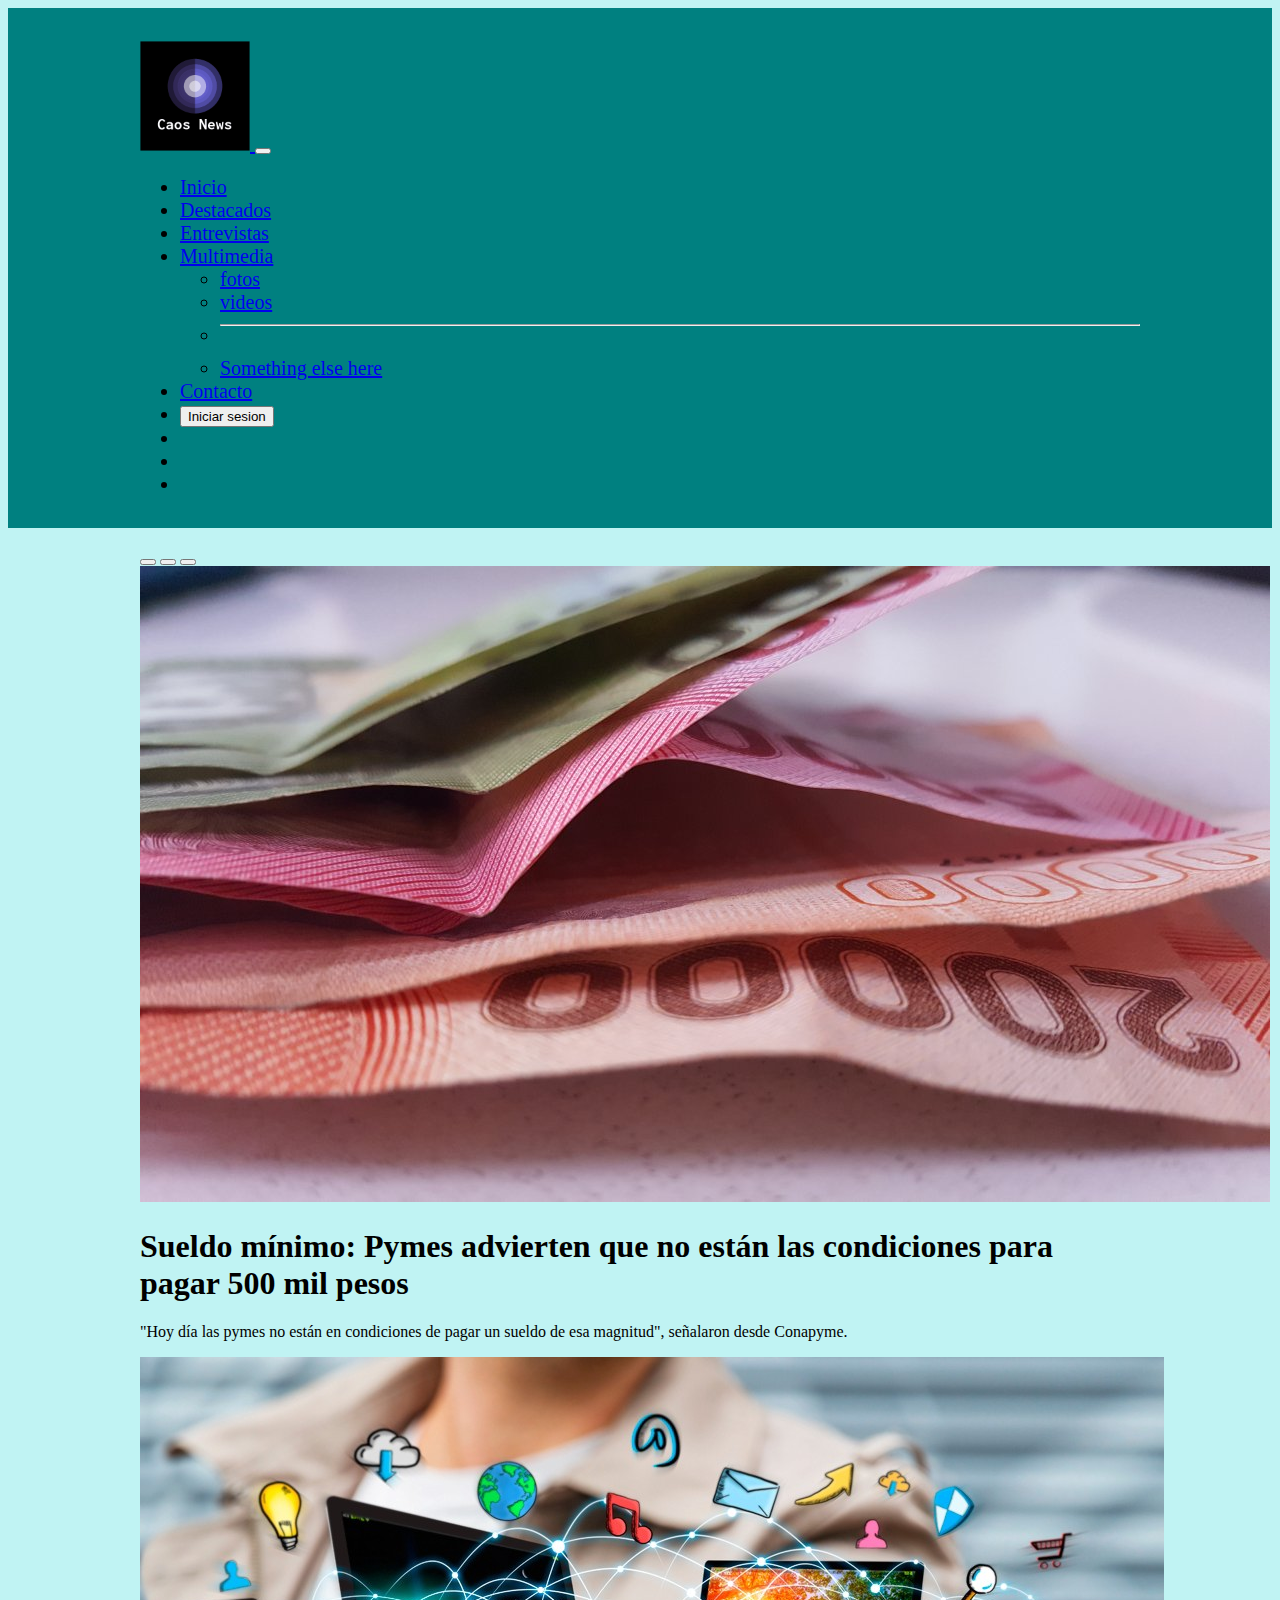
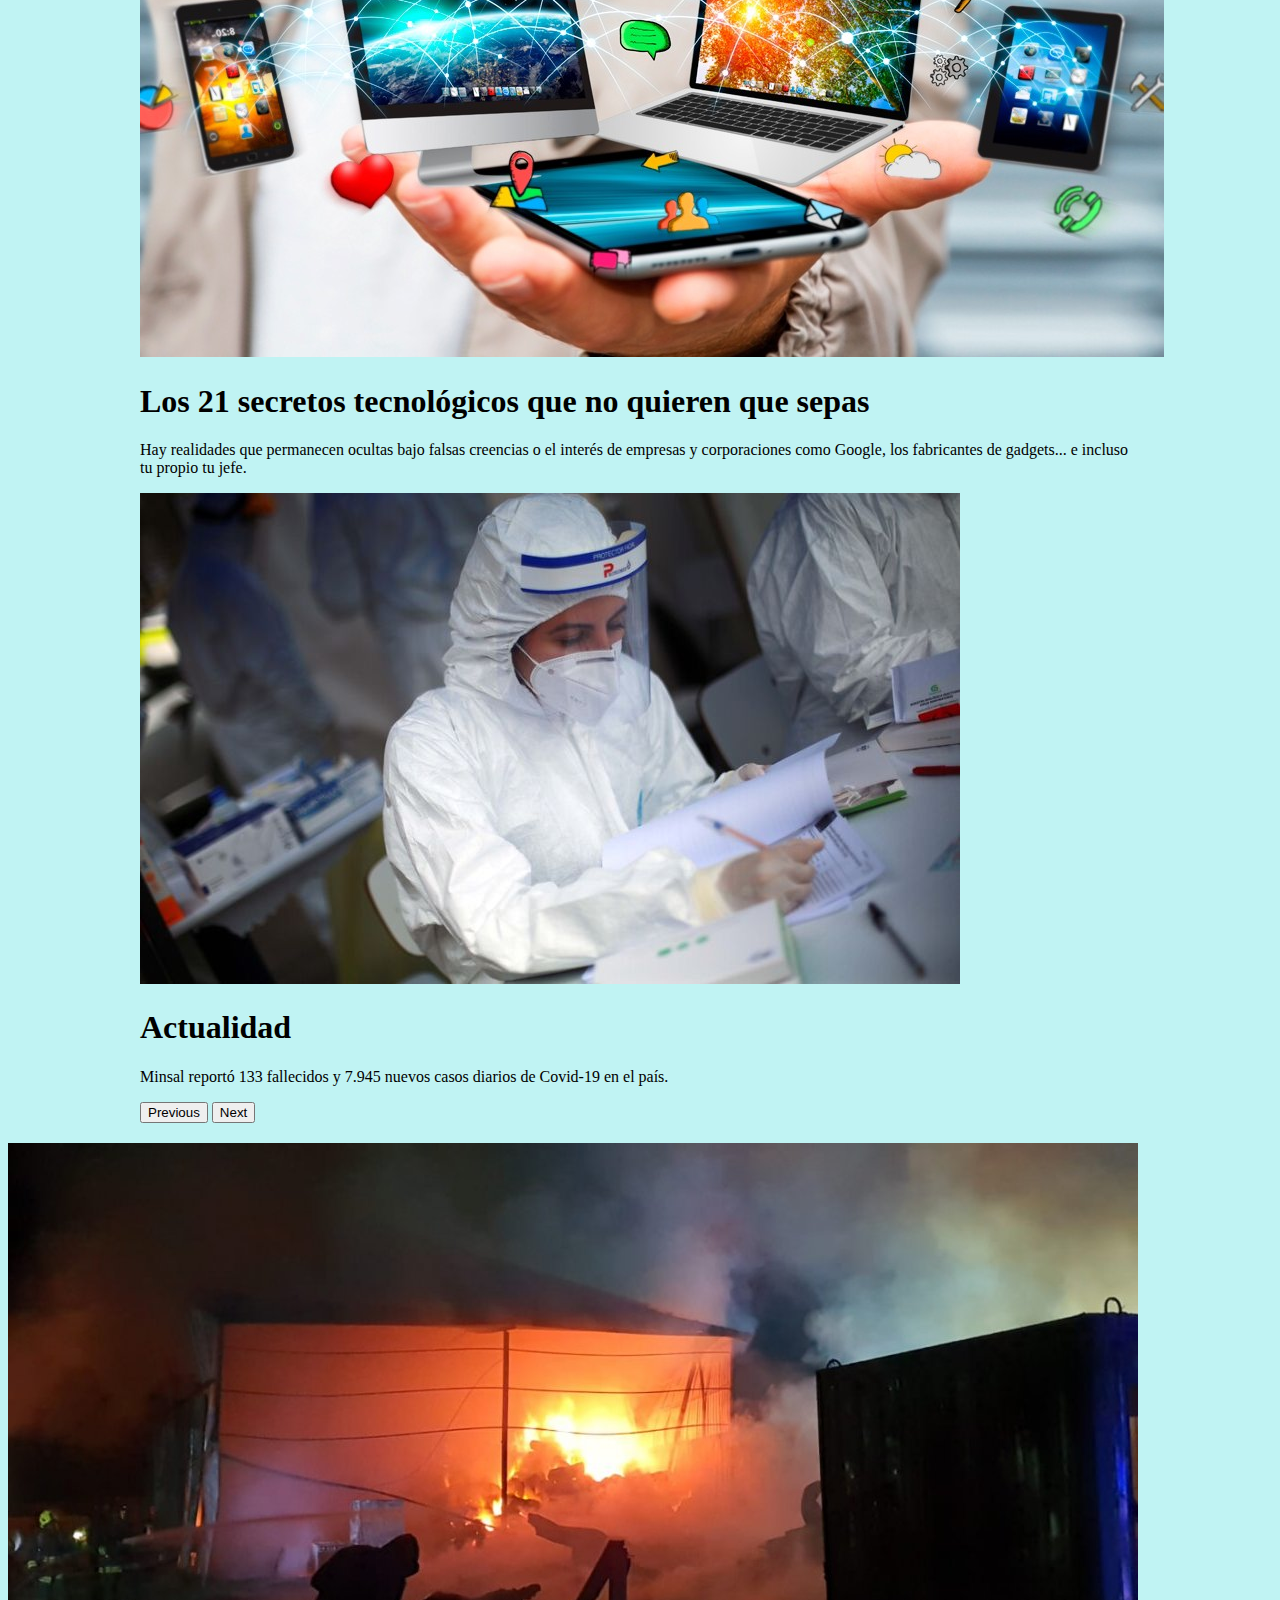
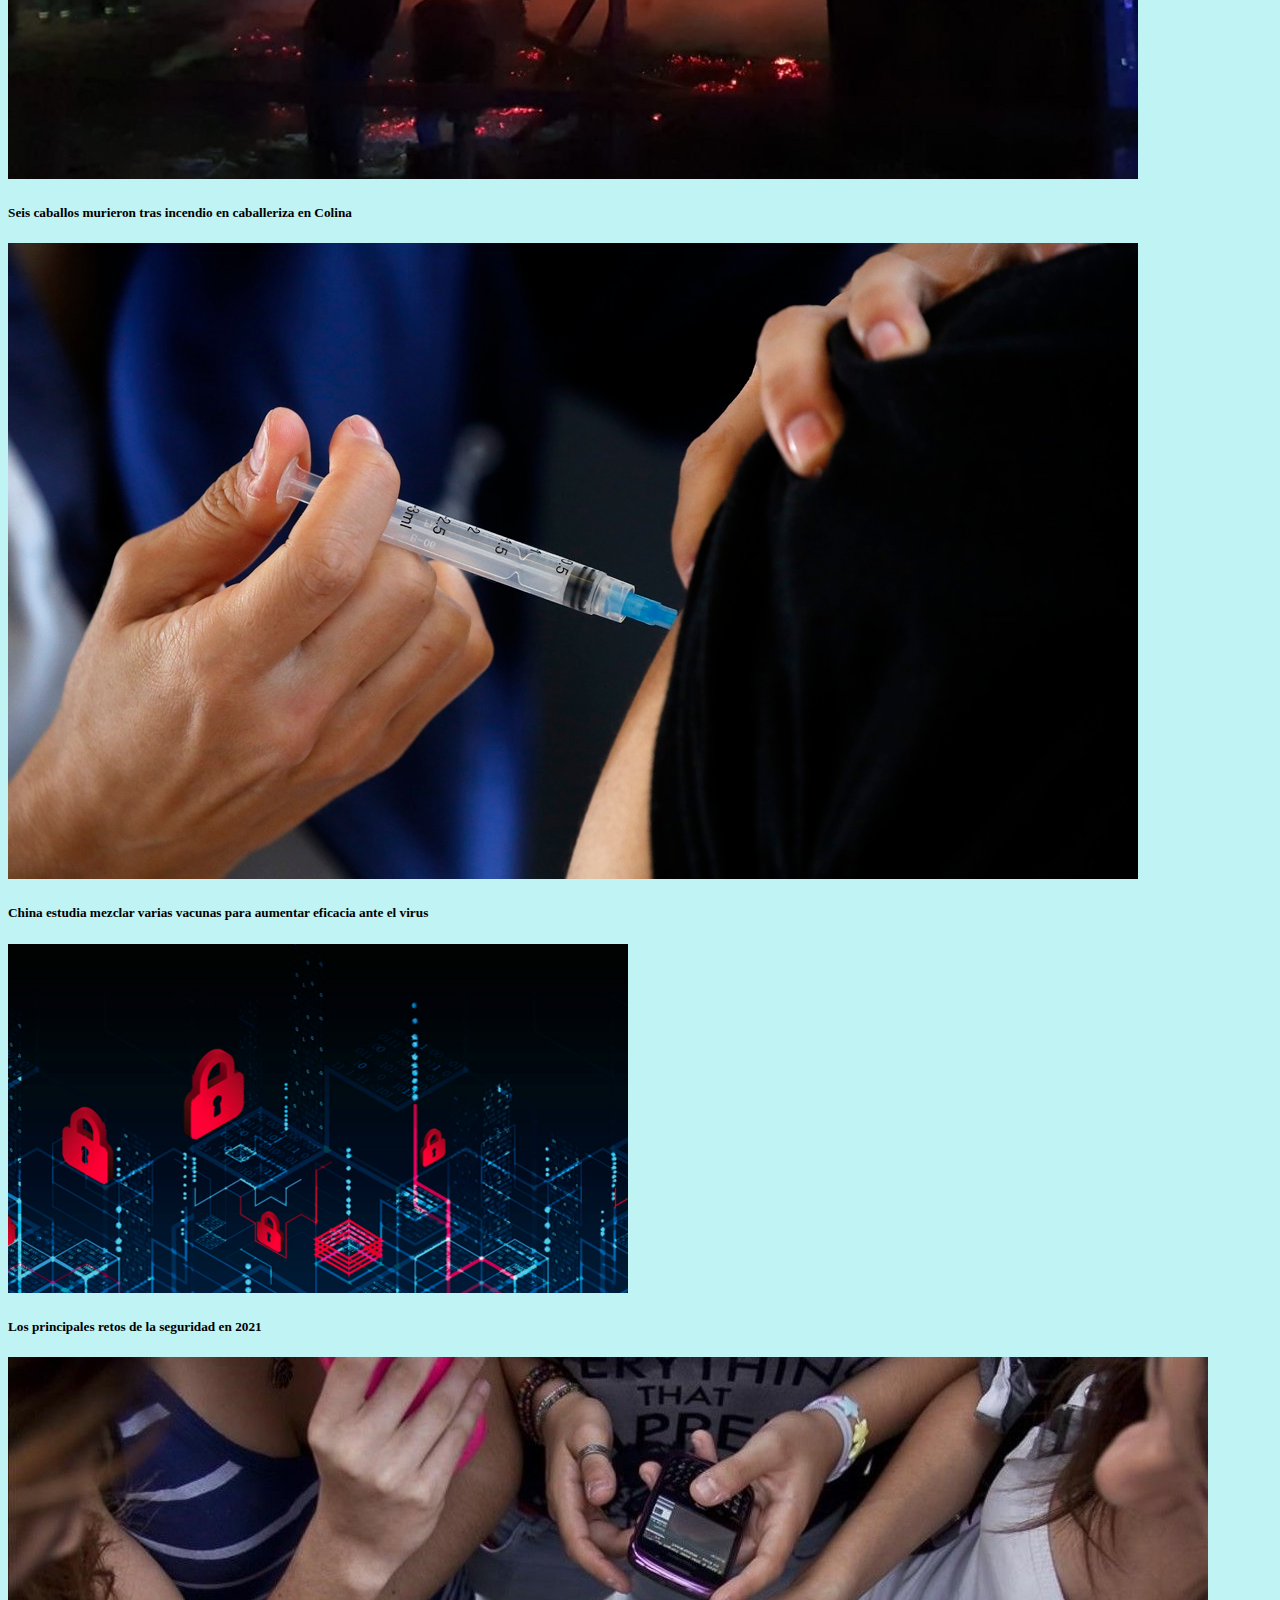
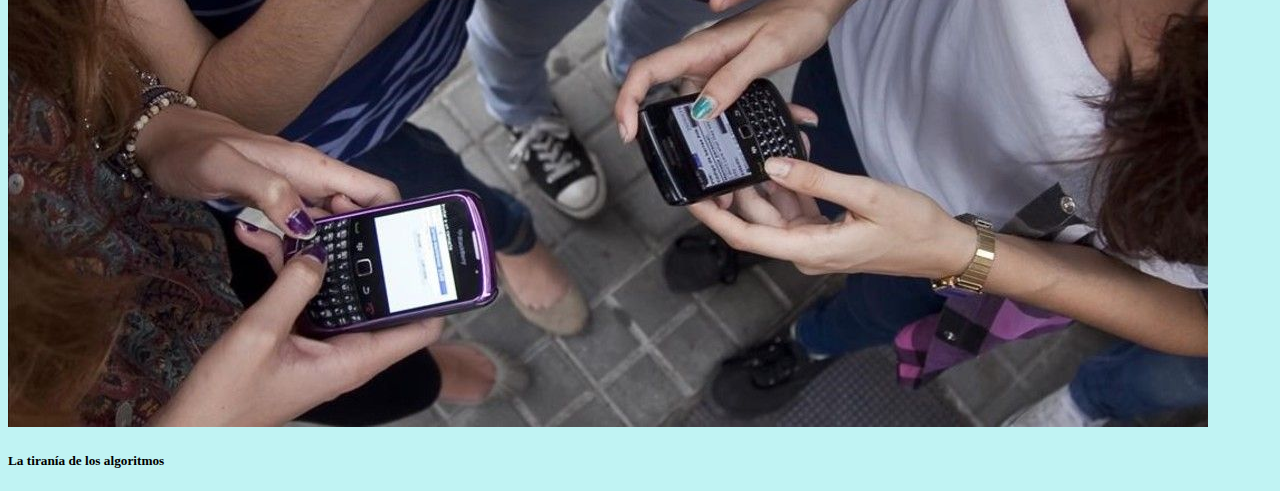
==== views/index.html @ b9626287 "first" ====
<!doctype html>
<html lang="en">
  <head>
    <!-- Required meta tags -->
    <meta charset="utf-8">
    <meta name="viewport" content="width=device-width, initial-scale=1">

    <!-- Bootstrap CSS -->
    <link href="https://cdn.jsdelivr.net/npm/bootstrap@5.0.0-beta3/dist/css/bootstrap.min.css" rel="stylesheet" integrity="sha384-eOJMYsd53ii+scO/bJGFsiCZc+5NDVN2yr8+0RDqr0Ql0h+rP48ckxlpbzKgwra6" crossorigin="anonymous">
    <script src="https://cdn.jsdelivr.net/npm/bootstrap@5.0.0-beta3/dist/js/bootstrap.bundle.min.js" integrity="sha384-JEW9xMcG8R+pH31jmWH6WWP0WintQrMb4s7ZOdauHnUtxwoG2vI5DkLtS3qm9Ekf" crossorigin="anonymous"></script>      
    <!--Hoja de estilos propia-->
    <link rel="stylesheet" href="../resource/style/stilos.css">
    <title>Caos News</title>
  </head>

  <body class="fondo">
        <!-- menu -->
        <nav class="navbar navbar-expand-lg navbar-dark bg-nav">
            <div class="container"><!--inicio container-->
                <a class="navbar-brand" href="index.html">
                        <img class="logotipo rounded-circle border-light" src="../resource/img/pinterest_profile_image.png" alt="" >
                </a>
                <button class="navbar-toggler" type="button" data-bs-toggle="collapse" data-bs-target="#navbarSupportedContent" aria-controls="navbarSupportedContent" aria-expanded="false" aria-label="Toggle navigation">
                    <span class="navbar-toggler-icon"></span>
                </button>
                <div class="collapse navbar-collapse" id="navbarSupportedContent">
                    <ul class="navbar-nav me-auto mb-2 mb-lg-0">
                    <li class="nav-item">
                        <a class="nav-link active" aria-current="page" href="index.html">Inicio</a>
                    </li>
                    <li class="nav-item">
                        <a class="nav-link" href="Noticia.html">Destacados</a>
                    </li>
                    <li class="nav-item">
                        <a class="nav-link" href="#">Entrevistas</a>
                    </li>
                    <li class="nav-item dropdown">
                        <a class="nav-link dropdown-toggle" href="#" id="navbarDropdown" role="button" data-bs-toggle="dropdown" aria-expanded="false">
                        Multimedia
                        </a>
                        <ul class="dropdown-menu" aria-labelledby="navbarDropdown">
                        <li><a class="dropdown-item" href="#">fotos</a></li>
                        <li><a class="dropdown-item" href="#">videos</a></li>
                        <li><hr class="dropdown-divider"></li>
                        <li><a class="dropdown-item" href="#">Something else here</a></li>
                        </ul>
                    <li class="nav-item">
                        <a class="nav-link" href="contacto.html">Contacto</a>
                    
                    </li>
                    <li>
                        <button type="button" class="btn btn-light">Iniciar sesion </button>
                    </li>
                    <li img class="iconos-redes-header" src="../resource/img/#" alt=""><!--logo face-->
                    </li>
                    <li img class="iconos-redes-header" src="../resource/img/#" alt=""><!--logo twiter-->
                    </li>
                    <li img class="iconos-redes-header" src="../resource/img/#" alt=""><!--logo instagram-->
                    </li>

                </ul>
                    
                </div>
            </div><!--fin del container-->
      </nav>
     <!--INICIO Carrucel--> 
     <div class="container">   
        <div id="carouselExampleCaptions" class="carousel slide" data-bs-ride="carousel">
            <div class="carousel-indicators">
              <button type="button" data-bs-target="#carouselExampleCaptions" data-bs-slide-to="0" class="active" aria-current="true" aria-label="Slide 1"></button>
              <button type="button" data-bs-target="#carouselExampleCaptions" data-bs-slide-to="1" aria-label="Slide 2"></button>
              <button type="button" data-bs-target="#carouselExampleCaptions" data-bs-slide-to="2" aria-label="Slide 3"></button>
            </div>
            <div class="carousel-inner">
              <div class="carousel-item active">
                <a href="Noticia.html">
                <img src="../resource/img/imagen_carrusel _1.jpg" class="d-block w-100" alt="...">
                </a>
                <div class="carousel-caption d-none d-md-block">
                    <h1>Sueldo mínimo: Pymes advierten que no están las condiciones para pagar 500 mil pesos</h1>
                    <p>"Hoy día las pymes no están en condiciones de pagar un sueldo de esa magnitud", señalaron desde Conapyme.</p>
        
                </div>
              </div>
              <div class="carousel-item">
                
                <img src="../resource/img/imagen_carrusel _2.jpg" class="d-block w-100" alt="...">
                <div class="carousel-caption d-none d-md-block">
                    <h1>Los 21 secretos tecnológicos que no quieren que sepas</h1>
                    <p>Hay realidades que permanecen ocultas bajo falsas creencias o el interés de empresas y corporaciones como Google, los fabricantes de gadgets... e incluso tu propio tu jefe.</p>    
                </div>
              </div>
              <div class="carousel-item">
                <img src="../resource/img/imagen_carrusel _3.jpg" class="d-block w-100" alt="...">
                <div class="carousel-caption d-none d-md-block">
                    <h1>Actualidad</h1>
                    <p>Minsal reportó 133 fallecidos y 7.945 nuevos casos diarios de Covid-19 en el país.</p>     
                </div>
              </div>
            </div>
            <button class="carousel-control-prev" type="button" data-bs-target="#carouselExampleCaptions" data-bs-slide="prev">
              <span class="carousel-control-prev-icon" aria-hidden="true"></span>
              <span class="visually-hidden">Previous</span>
            </button>
            <button class="carousel-control-next" type="button" data-bs-target="#carouselExampleCaptions" data-bs-slide="next">
              <span class="carousel-control-next-icon" aria-hidden="true"></span>
              <span class="visually-hidden">Next</span>
            </button>
          </div>
    </div> <!--final continer-->
   
    <div><!--cards-->
      
      <div class="row g-4">
        <div class="col">
          <div>
            <img src="../resource/img/insendio.jpg" class="card-img-top" alt="...">
            <div class="card-body">
              <h5 class="card-title">Seis caballos murieron tras incendio en caballeriza en Colina</h5>
           </div>
          </div>
        </div>
        <div class="col">
          <div>
            <img src="../resource/img/vacuna.jpg" class="card-img-top" alt="vacuna">
            <div class="card-body">
              <h5 class="card-title">China estudia mezclar varias vacunas para aumentar eficacia ante el virus</h5>
            </div>
          </div>
        </div>
        <div class="col">
          <div>
            <img src="../resource/img/retos_seguridad.png" class="card-img-top" alt="...">
            <div class="card-body">
              <h5 class="card-title">Los principales retos de la seguridad en 2021</h5>
            </div>
          </div>
        </div>
        <div class="col">
          <div >
            <img src="../resource/img/algoritmo.jpg" class="card-img-top " alt="...">
            <div class="card-body">
              <h5 class="card-title">La tiranía de los algoritmos</h5>
             </div>
      </div>

    </div>
    
  </body>
</html>
---- resource/style/stilos.css ----
.container{
     width: 90%;
     max-width: 1000px;
     margin :20px auto;

}

.fondo{
    background-color: rgb(192, 243, 243);



}
.bg-nav{
    background-color: rgb(0, 128,128);
    padding: 1%;
    font-size: 20px;
}
.logotipo{
    width: 110px;
    height: 110px;

}
.iconos-redes-header{
    width:20px;
}

.h1{
    letter-spacing: 1px;
    color: black;
    font-family: sans-serif;
    font-size: 40px;
    text-align: center;

}



.contenedor_imagenNoticia{
    height: auto;
    width: auto;
    max-width:1000px;
    max-height: 800px;
    padding: 1px;
    margin-top: 2%;
    padding-bottom:10 px;
    
}
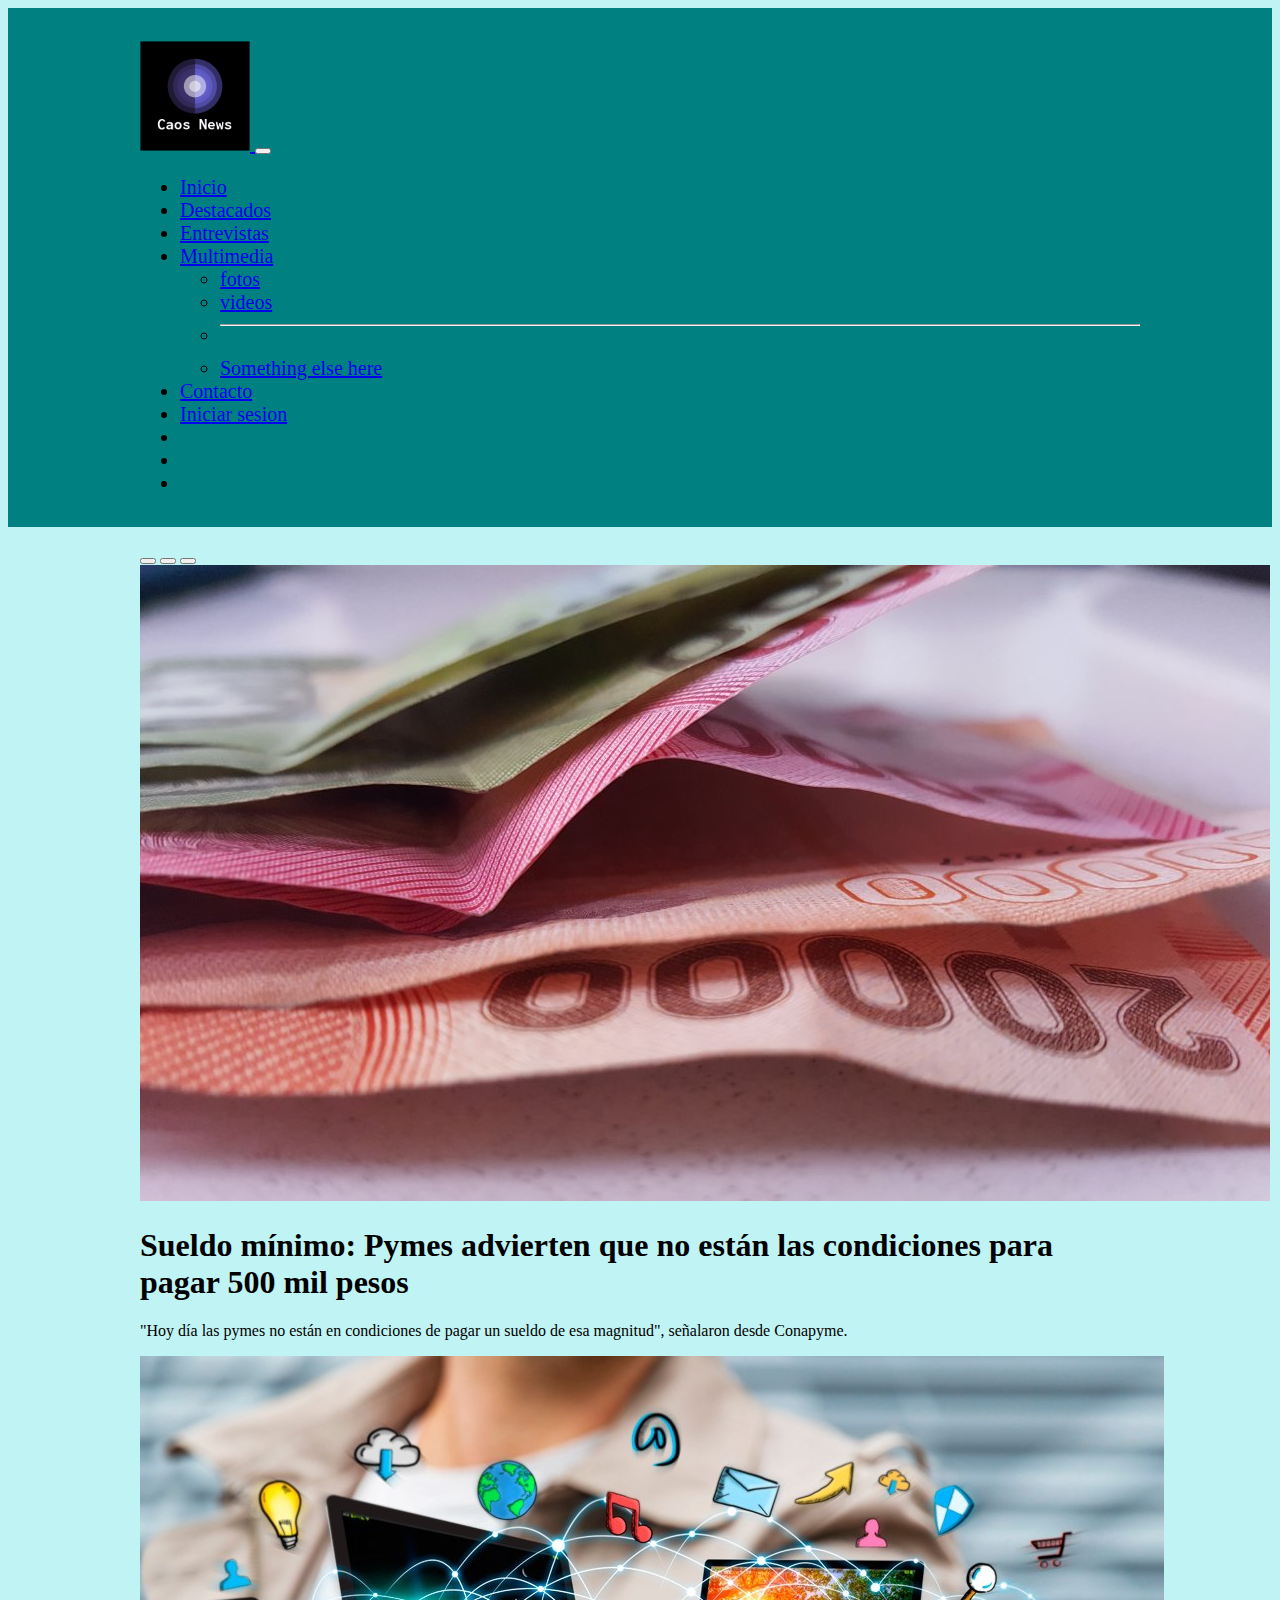
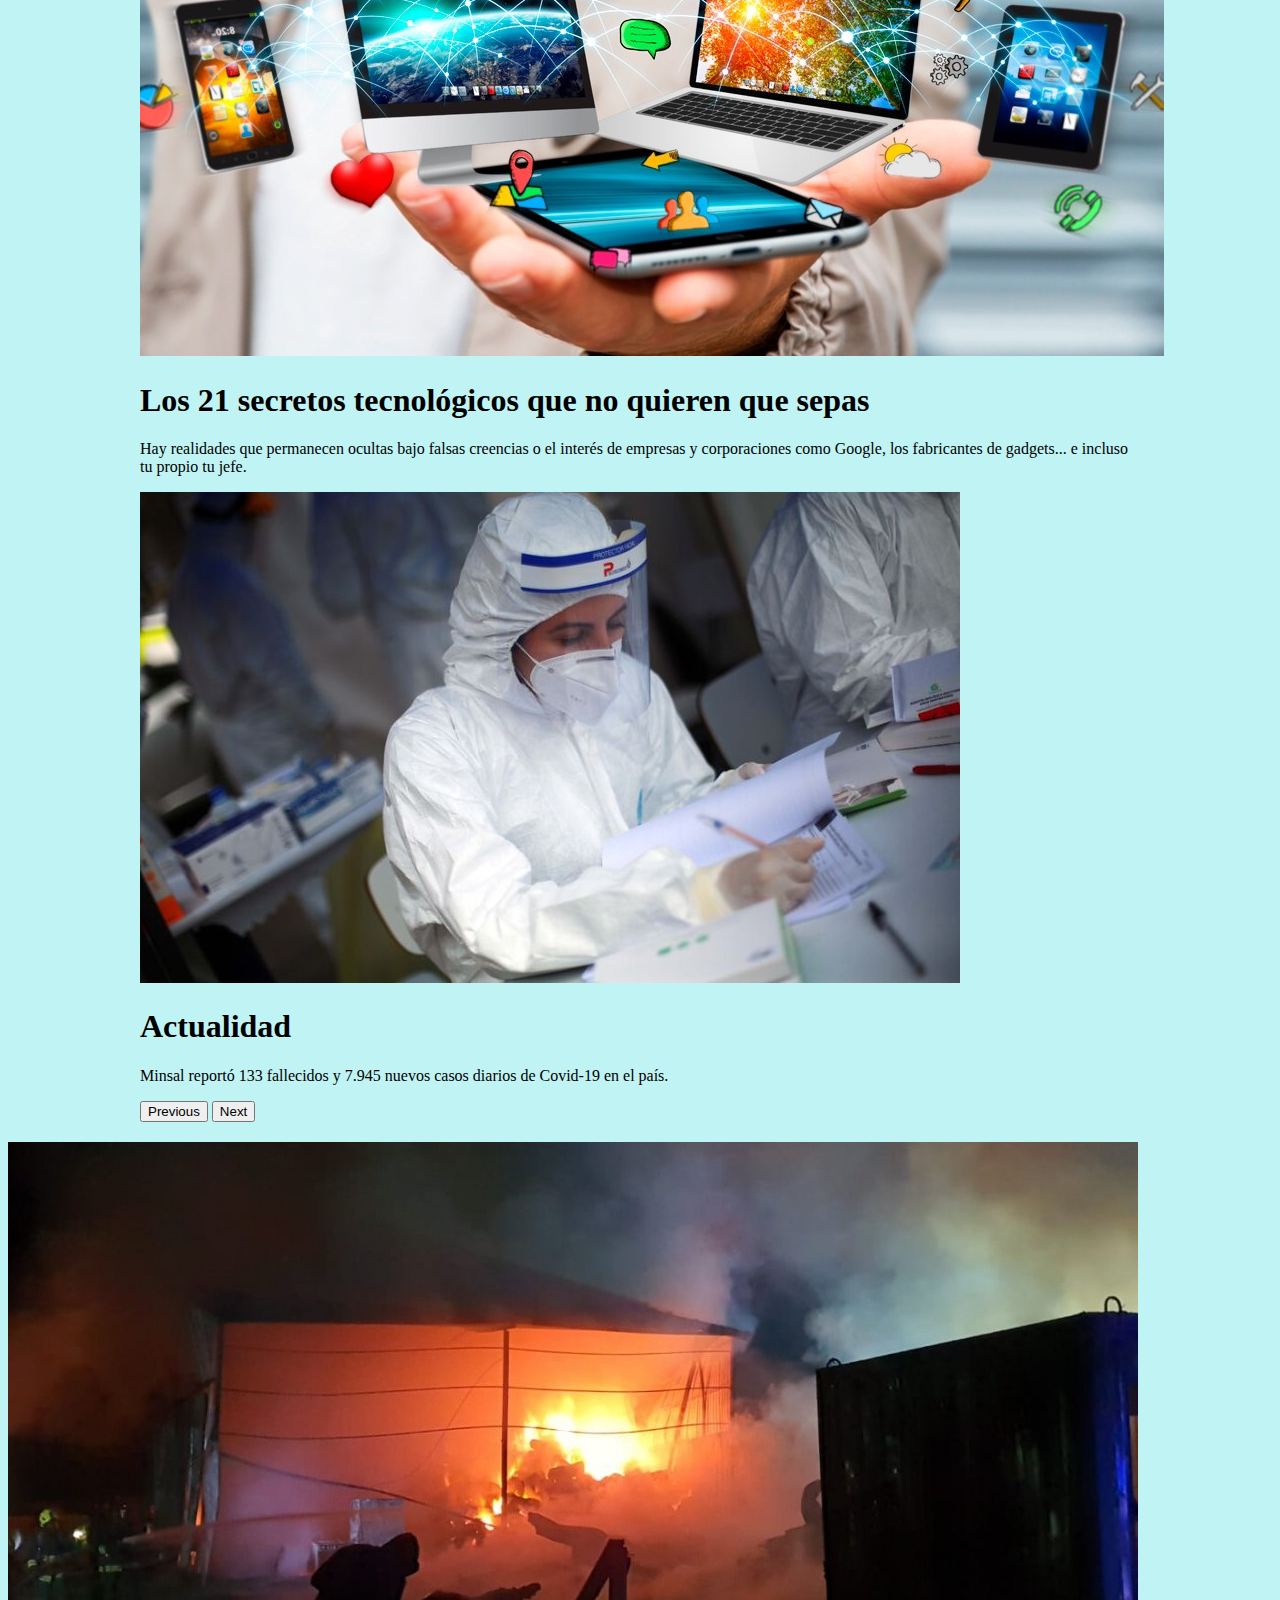
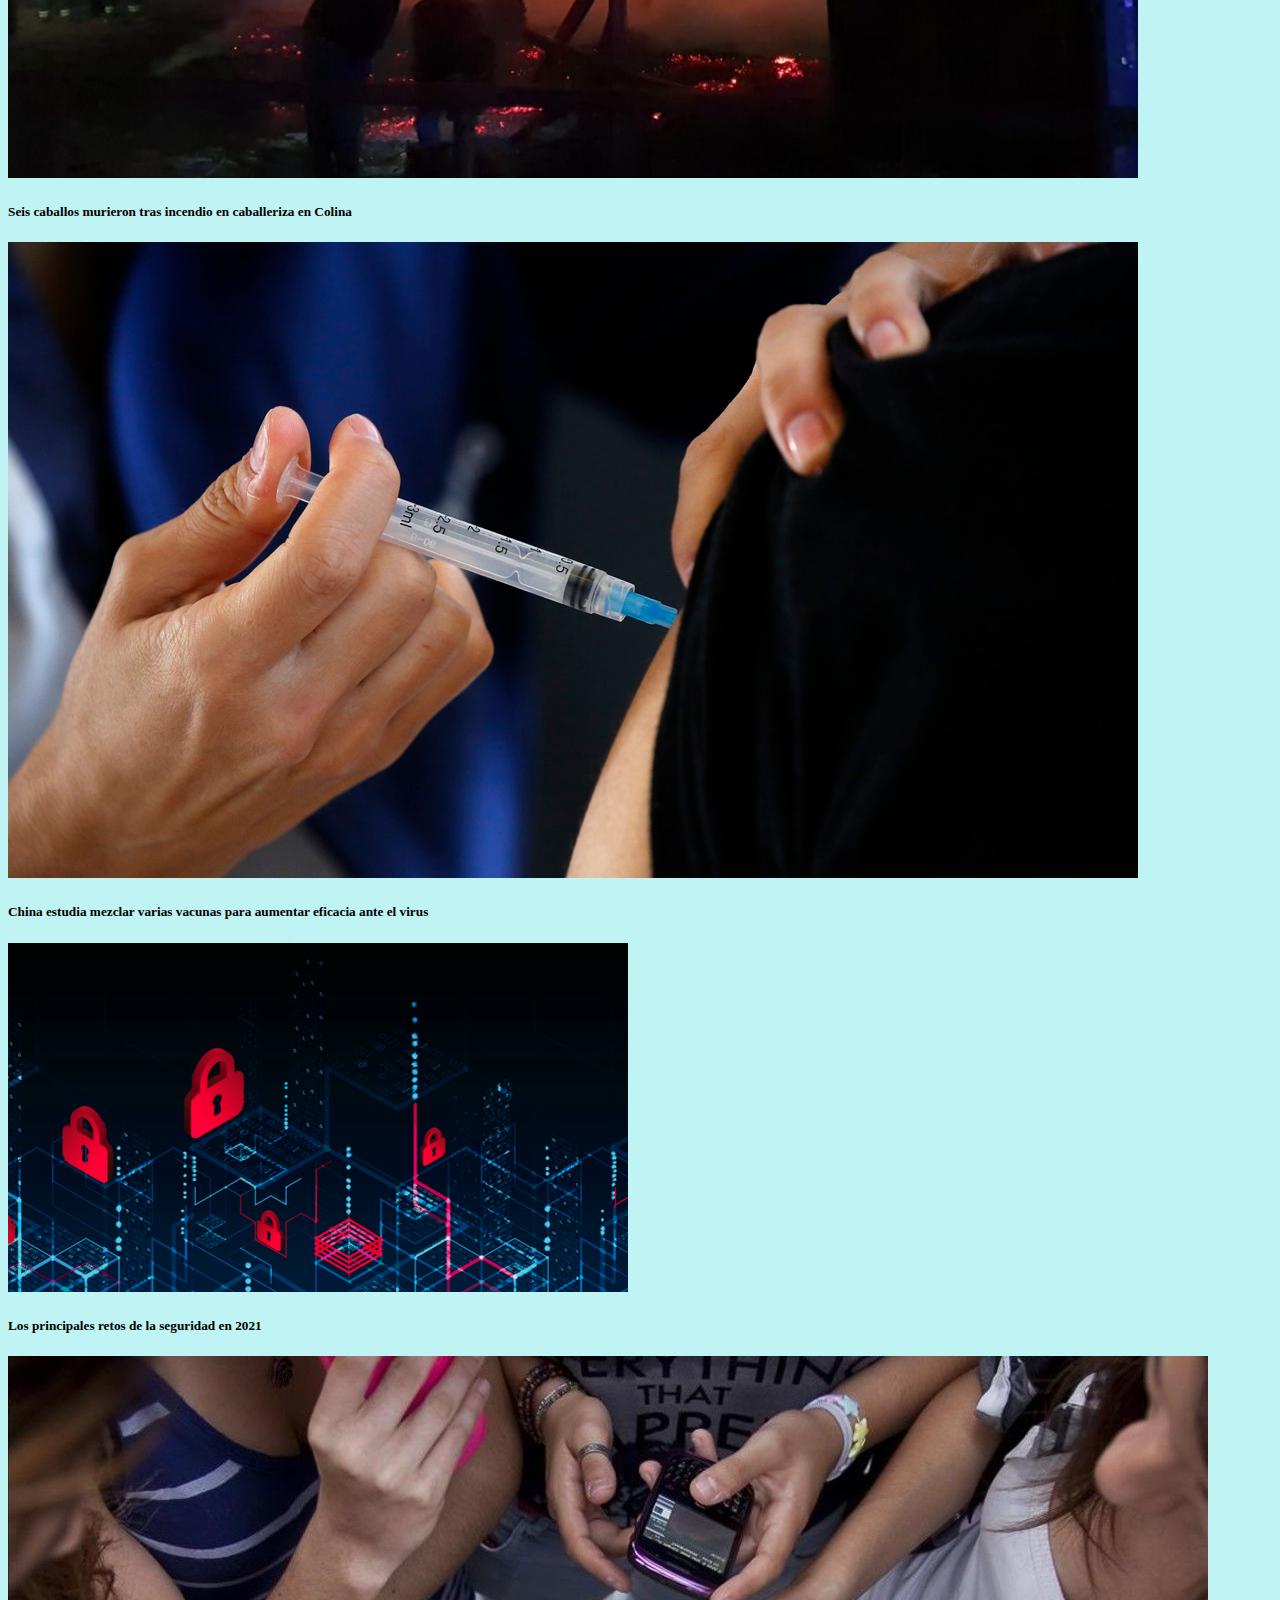
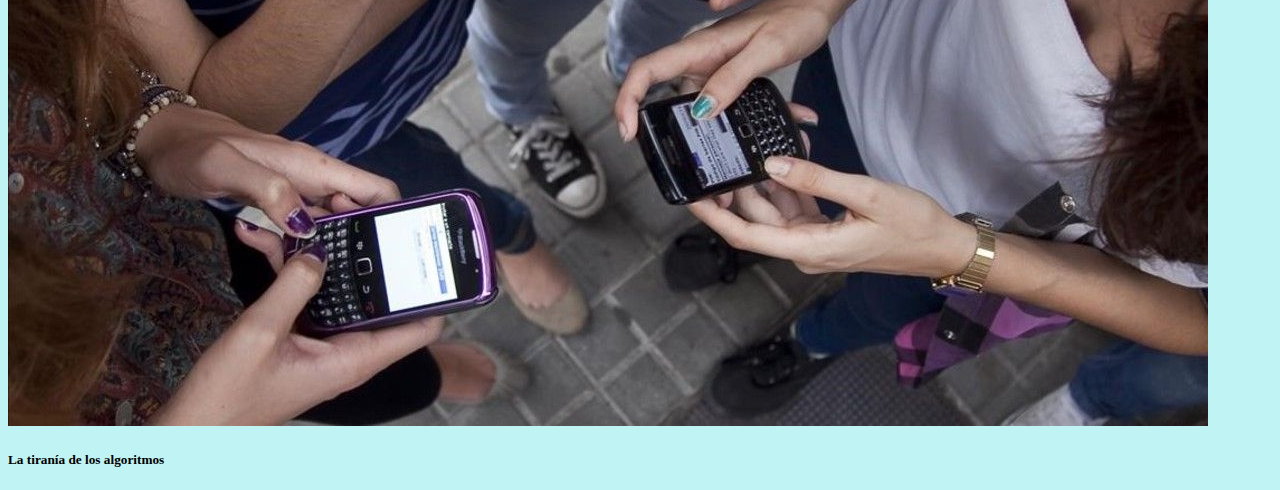
==== commit 3d939b71: "vistas enlazadas" ====
--- a/views/index.html
+++ b/views/index.html
@@ -49,7 +49,7 @@
                     
                     </li>
                     <li>
-                        <button type="button" class="btn btn-light">Iniciar sesion </button>
+                        <a href="../Views/login.html" class="btn btn-light"> Iniciar sesion </a>
                     </li>
                     <li img class="iconos-redes-header" src="../resource/img/#" alt=""><!--logo face-->
                     </li>
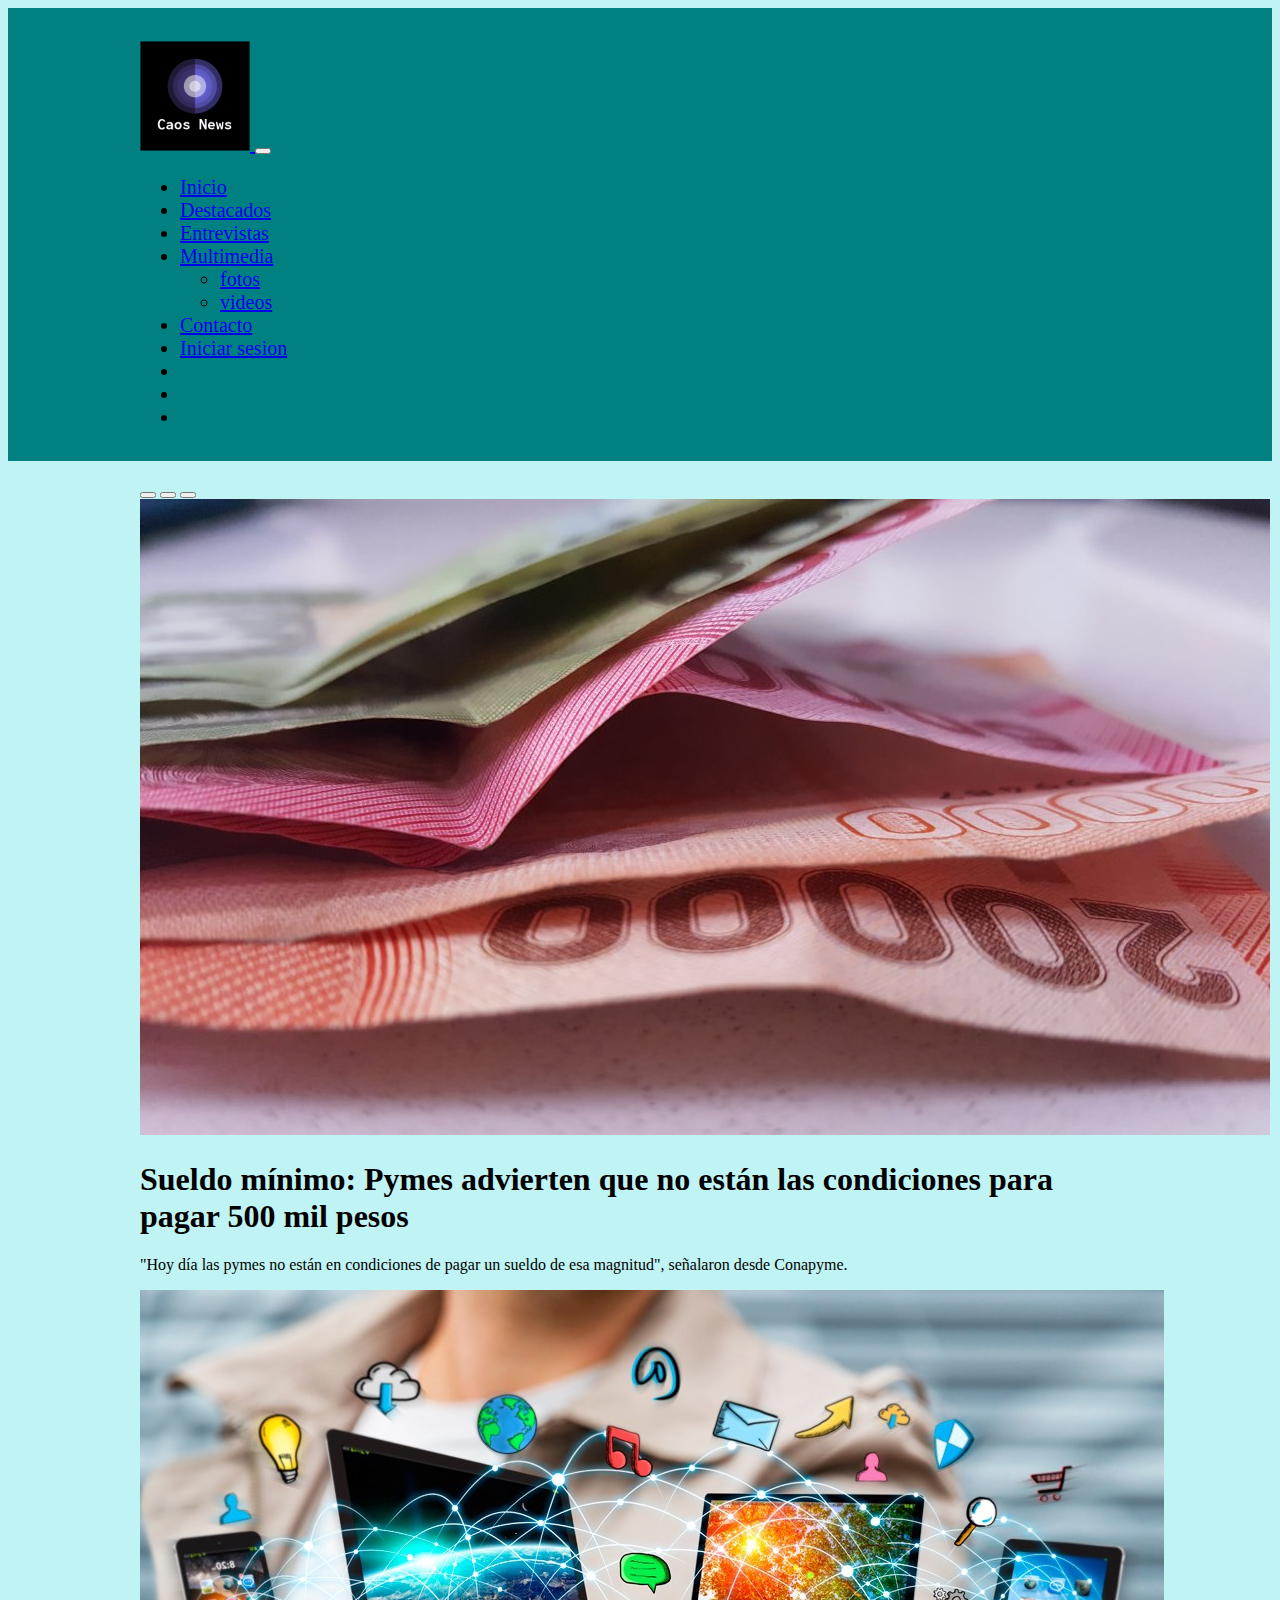
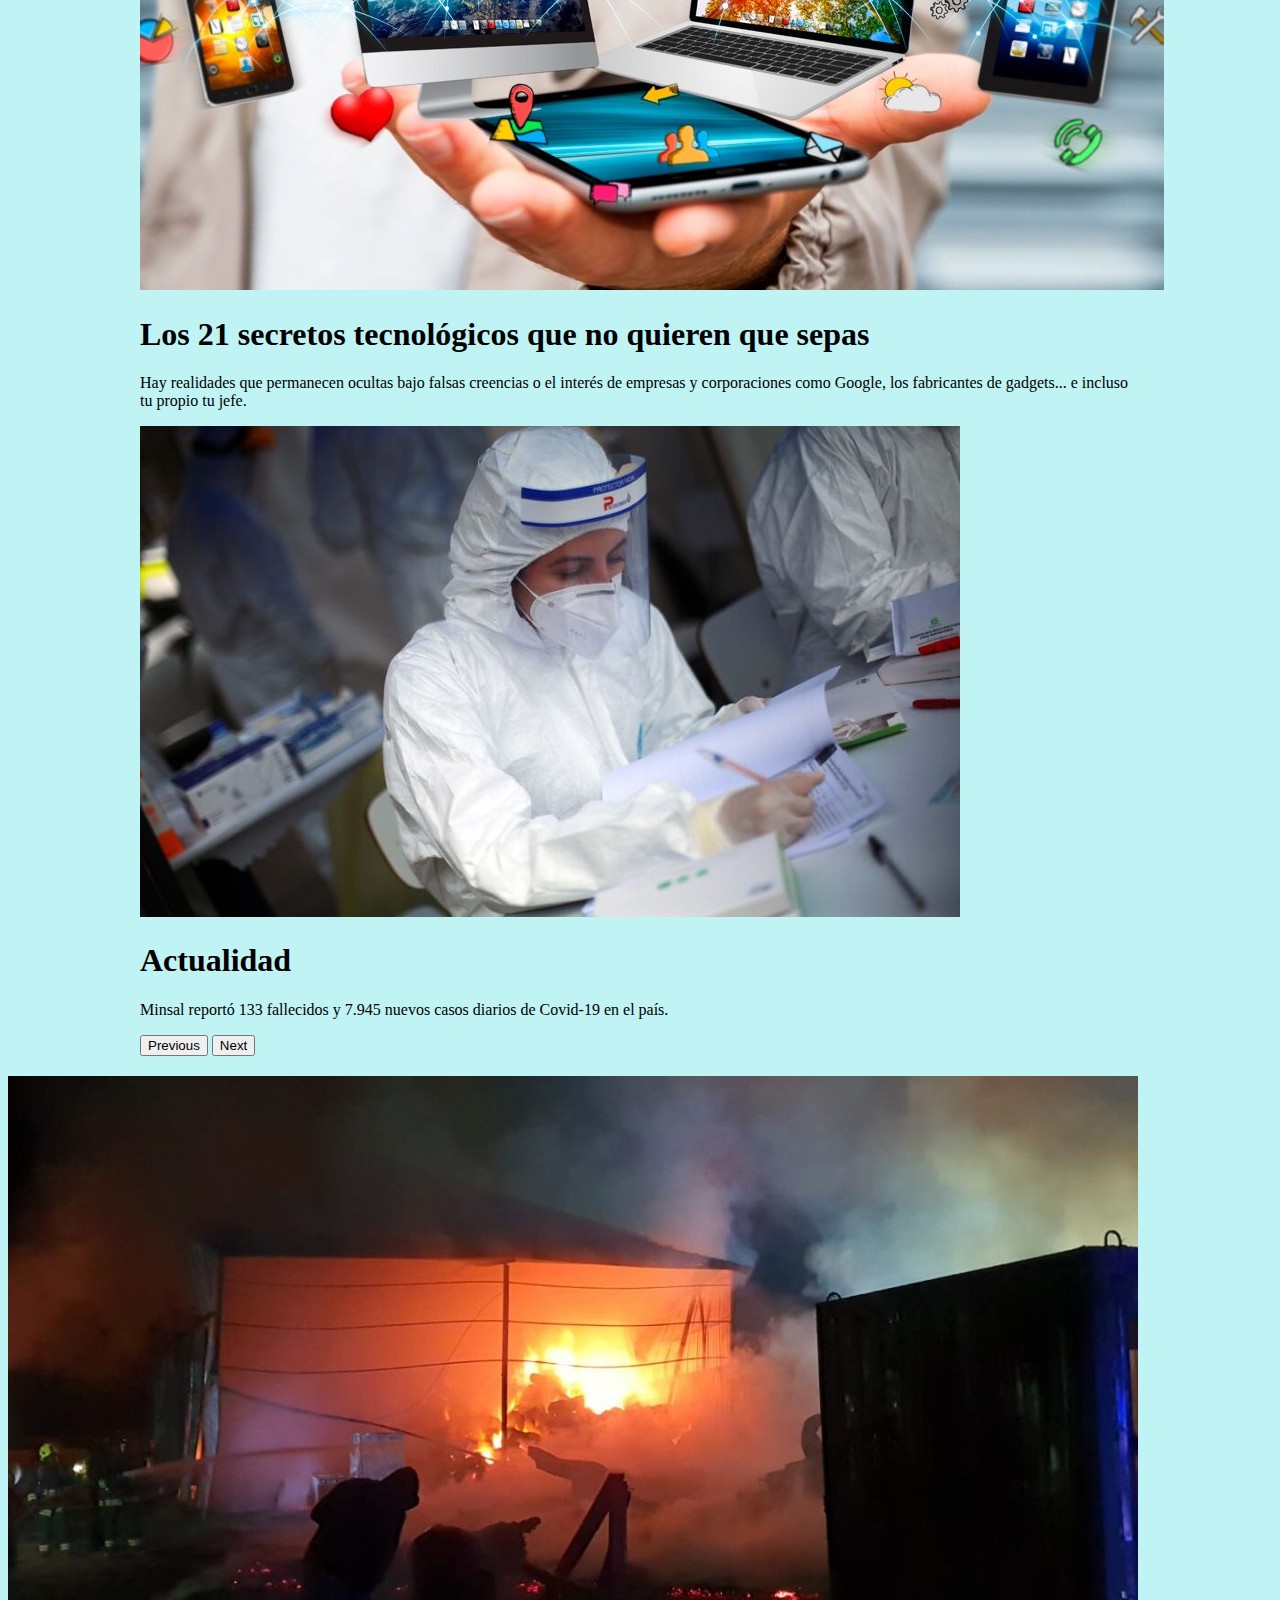
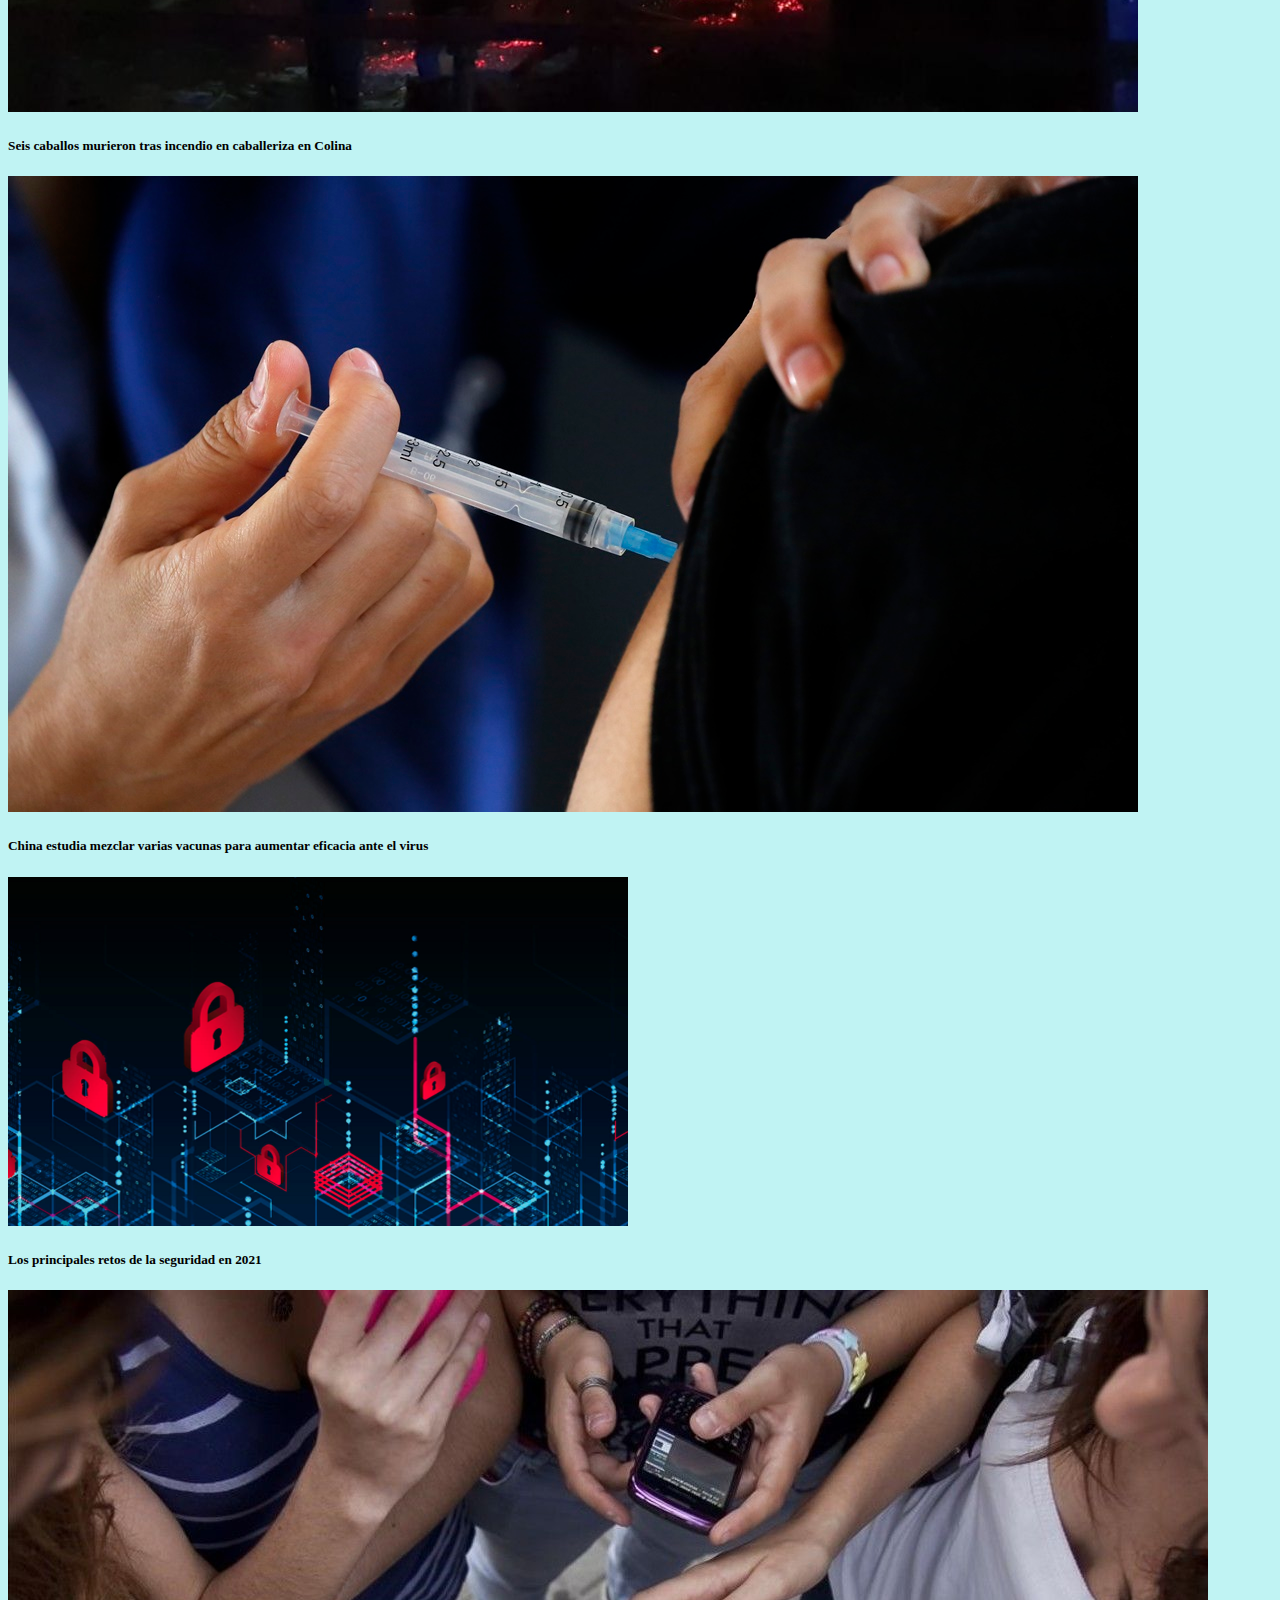
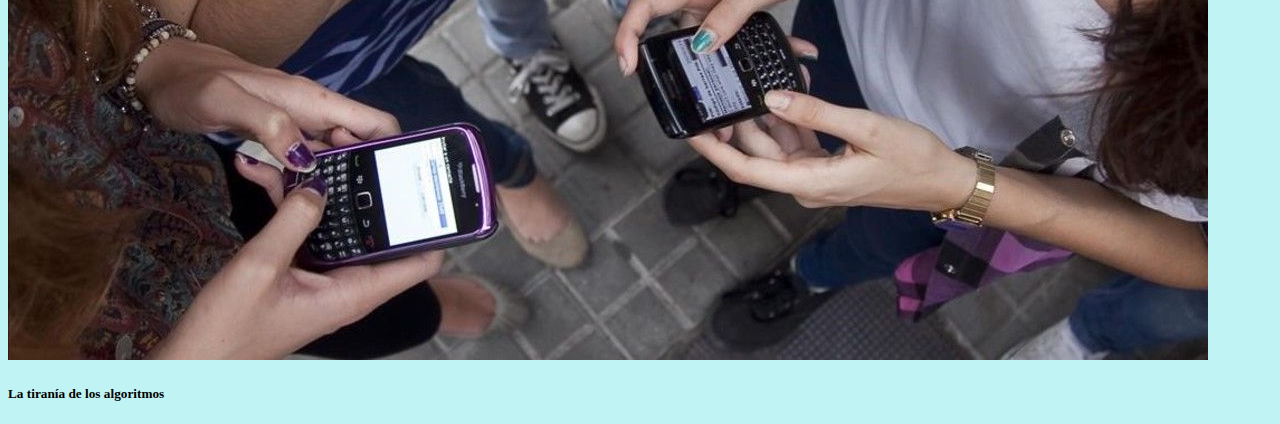
==== commit dce45001: "Modificacion redirección de vistas" ====
--- a/views/index.html
+++ b/views/index.html
@@ -41,8 +41,6 @@
                         <ul class="dropdown-menu" aria-labelledby="navbarDropdown">
                         <li><a class="dropdown-item" href="#">fotos</a></li>
                         <li><a class="dropdown-item" href="#">videos</a></li>
-                        <li><hr class="dropdown-divider"></li>
-                        <li><a class="dropdown-item" href="#">Something else here</a></li>
                         </ul>
                     <li class="nav-item">
                         <a class="nav-link" href="contacto.html">Contacto</a>
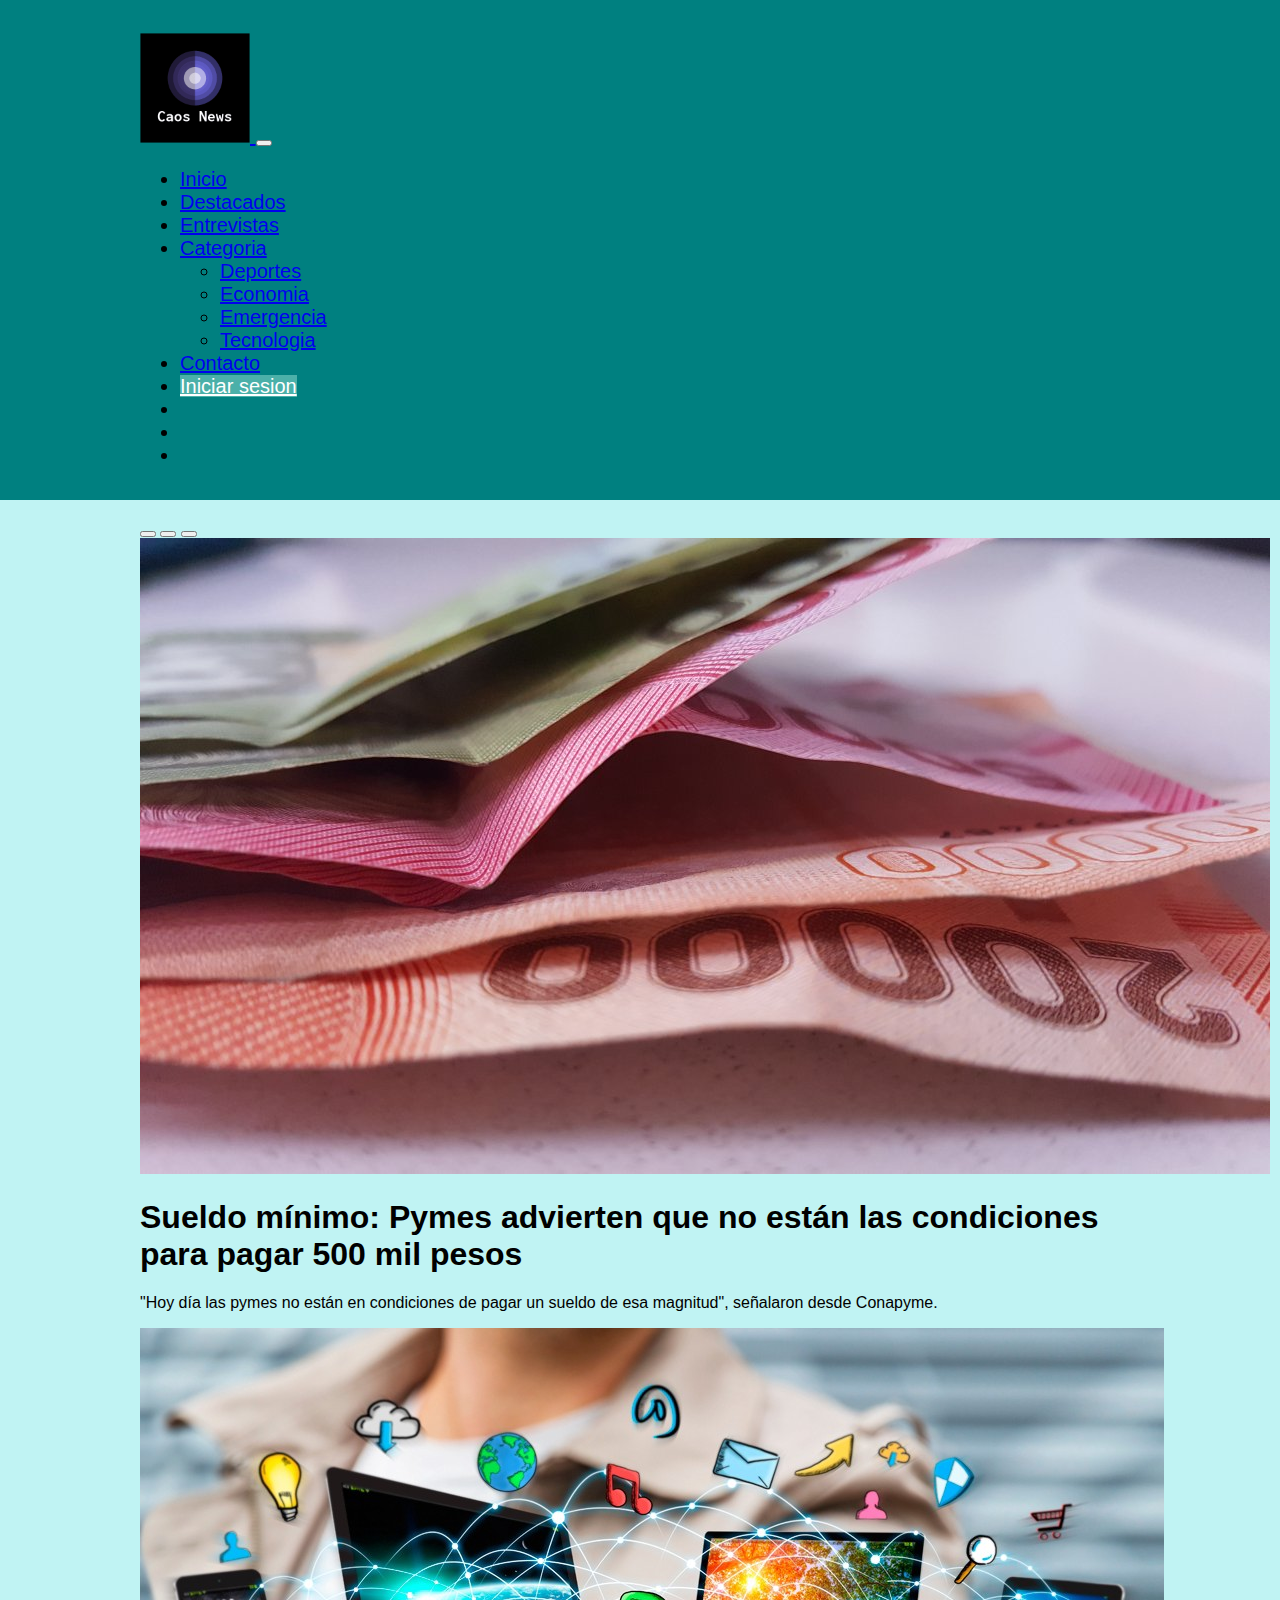
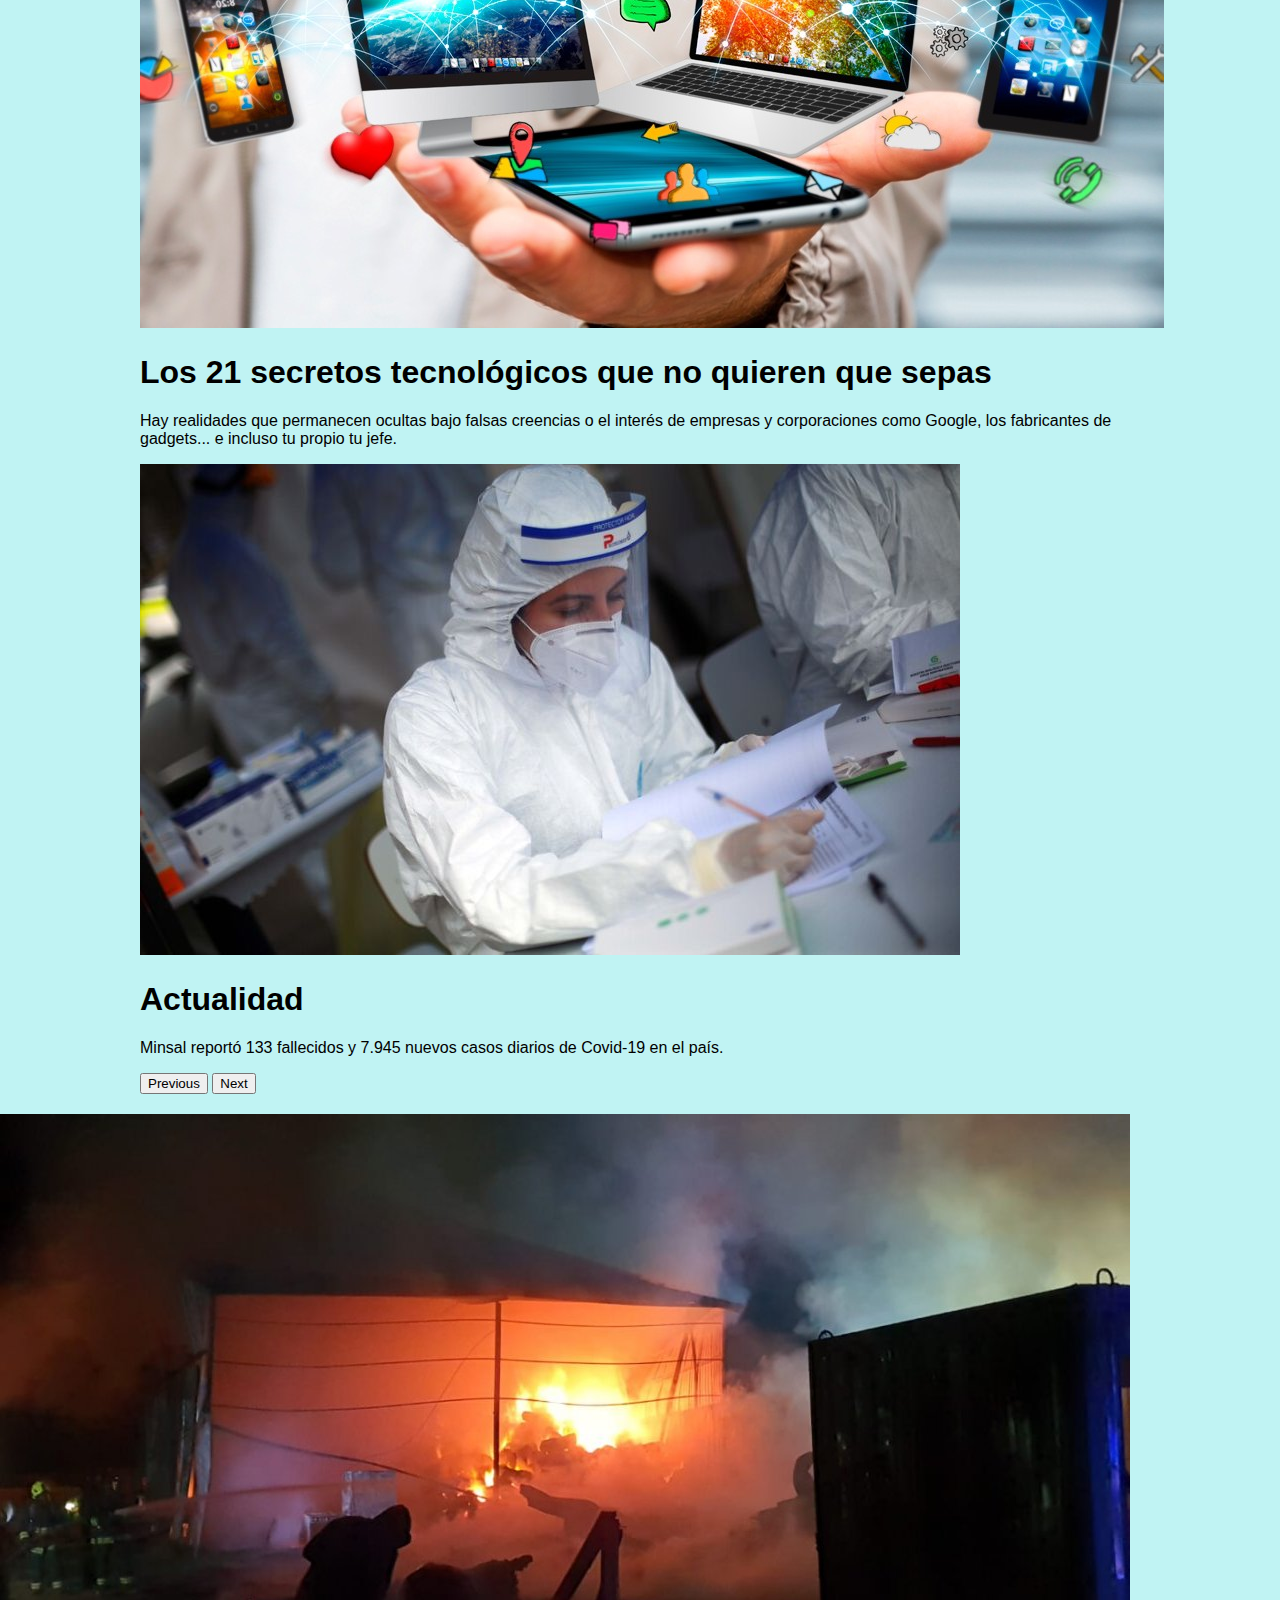
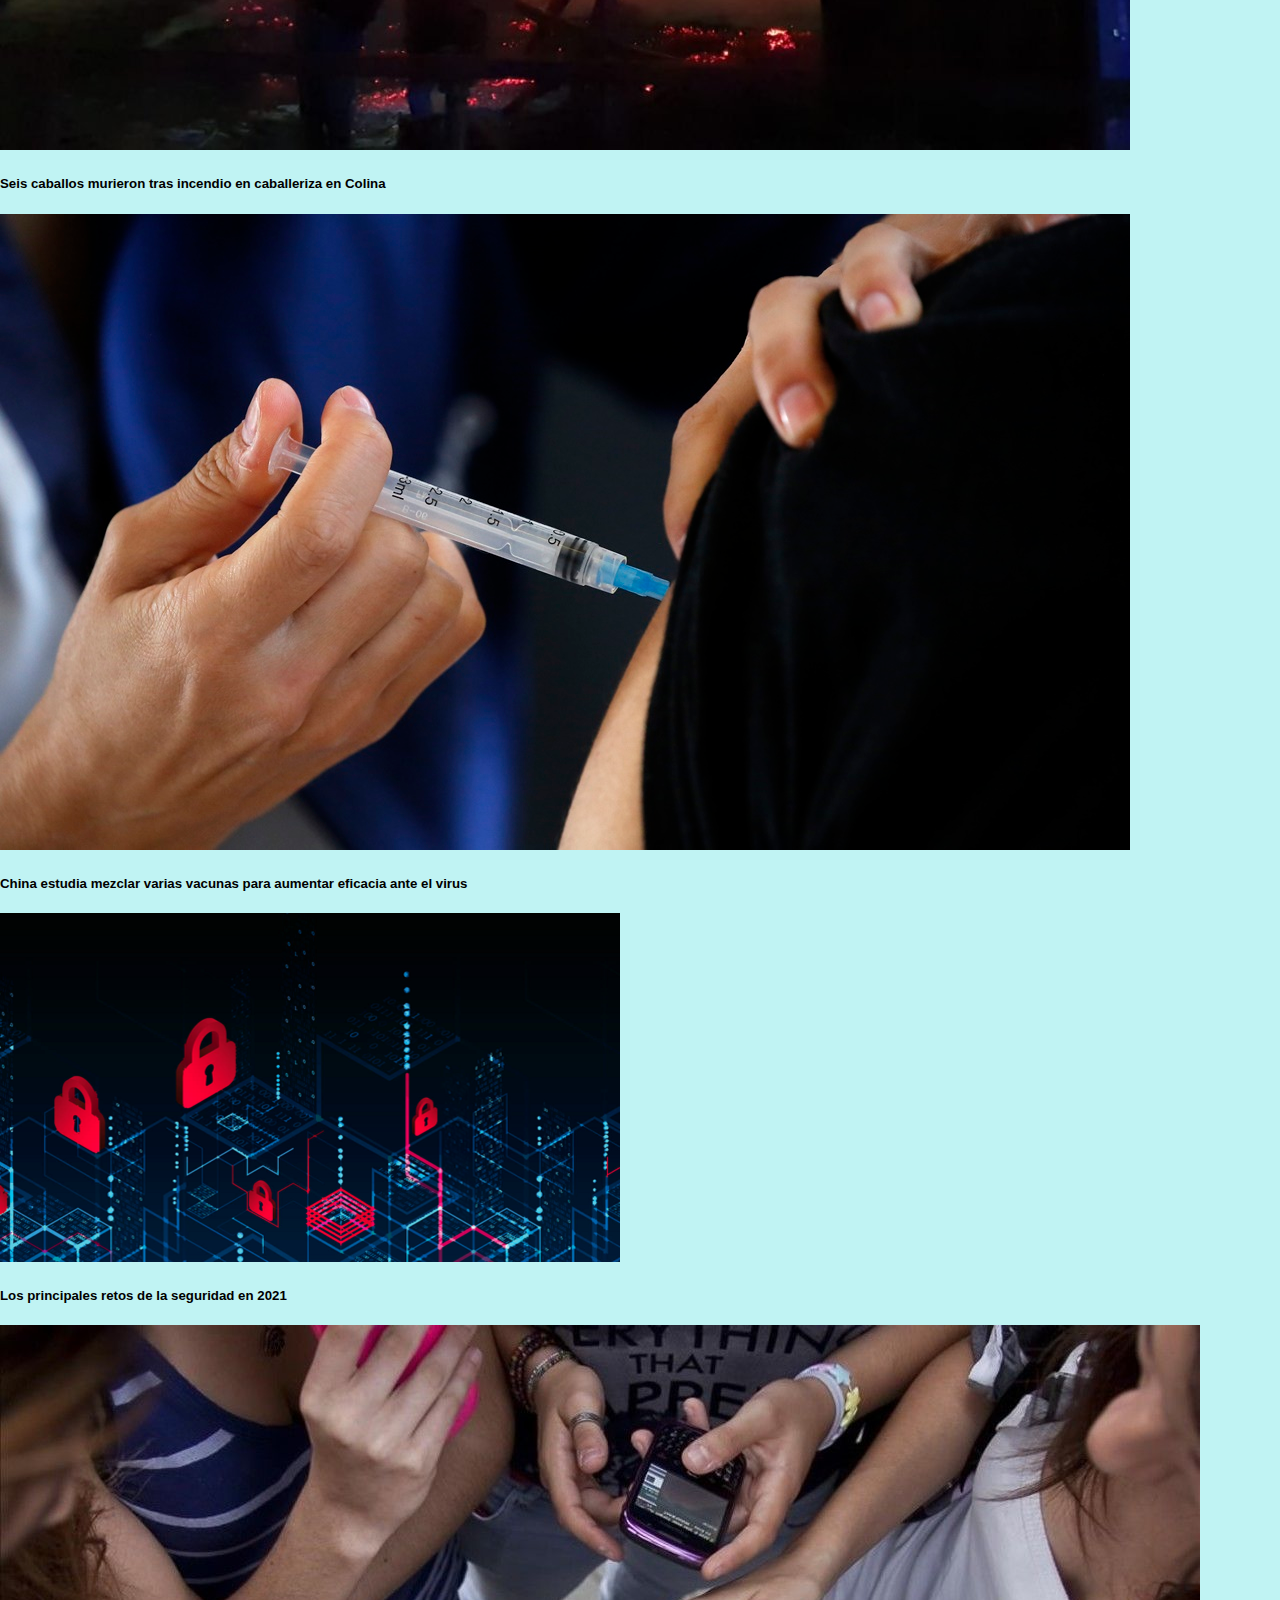
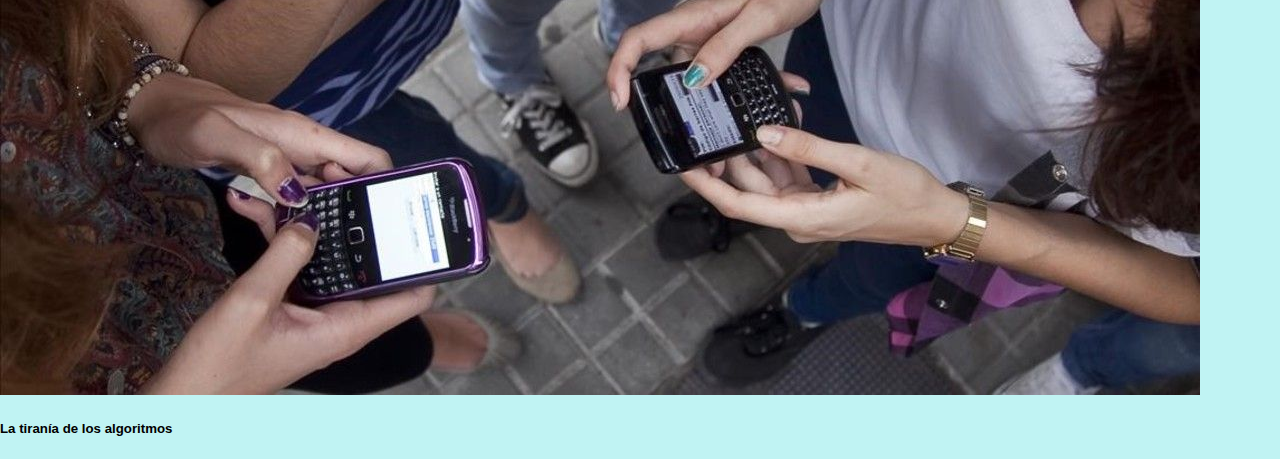
==== commit 3683a42f: "listo" ====
--- a/views/index.html
+++ b/views/index.html
@@ -8,14 +8,16 @@
     <!-- Bootstrap CSS -->
     <link href="https://cdn.jsdelivr.net/npm/bootstrap@5.0.0-beta3/dist/css/bootstrap.min.css" rel="stylesheet" integrity="sha384-eOJMYsd53ii+scO/bJGFsiCZc+5NDVN2yr8+0RDqr0Ql0h+rP48ckxlpbzKgwra6" crossorigin="anonymous">
     <script src="https://cdn.jsdelivr.net/npm/bootstrap@5.0.0-beta3/dist/js/bootstrap.bundle.min.js" integrity="sha384-JEW9xMcG8R+pH31jmWH6WWP0WintQrMb4s7ZOdauHnUtxwoG2vI5DkLtS3qm9Ekf" crossorigin="anonymous"></script>      
-    <!--Hoja de estilos propia-->
+    <!--Hoja de estilos propia y de la feña-->
     <link rel="stylesheet" href="../resource/style/stilos.css">
+    <link rel="stylesheet" href="../Resources/Style/estilos.css">
     <title>Caos News</title>
   </head>
 
   <body class="fondo">
         <!-- menu -->
         <nav class="navbar navbar-expand-lg navbar-dark bg-nav">
+          
             <div class="container"><!--inicio container-->
                 <a class="navbar-brand" href="index.html">
                         <img class="logotipo rounded-circle border-light" src="../resource/img/pinterest_profile_image.png" alt="" >
@@ -24,7 +26,7 @@
                     <span class="navbar-toggler-icon"></span>
                 </button>
                 <div class="collapse navbar-collapse" id="navbarSupportedContent">
-                    <ul class="navbar-nav me-auto mb-2 mb-lg-0">
+                    <ul class="navbar-nav me-auto mX-2 mb-lg-0">
                     <li class="nav-item">
                         <a class="nav-link active" aria-current="page" href="index.html">Inicio</a>
                     </li>
@@ -36,22 +38,24 @@
                     </li>
                     <li class="nav-item dropdown">
                         <a class="nav-link dropdown-toggle" href="#" id="navbarDropdown" role="button" data-bs-toggle="dropdown" aria-expanded="false">
-                        Multimedia
+                        Categoria
                         </a>
                         <ul class="dropdown-menu" aria-labelledby="navbarDropdown">
-                        <li><a class="dropdown-item" href="#">fotos</a></li>
-                        <li><a class="dropdown-item" href="#">videos</a></li>
+                        <li><a class="dropdown-item" href="DeporteNoticia.html">Deportes</a></li>
+                        <li><a class="dropdown-item" href="Noticia.html">Economia</a></li>
+                        <li><a class="dropdown-item" href="NoticiaEmergencia.html">Emergencia</a></li>
+                        <li><a class="dropdown-item" href="NoticiaTecnologia.html">Tecnologia</a></li>
                         </ul>
                     <li class="nav-item">
                         <a class="nav-link" href="contacto.html">Contacto</a>
                     
                     </li>
                     <li>
-                        <a href="../Views/login.html" class="btn btn-light"> Iniciar sesion </a>
+                        <a href="../Views/login.html" type="submit" class="btn btn-recuperar"> Iniciar sesion </a>
                     </li>
-                    <li img class="iconos-redes-header" src="../resource/img/#" alt=""><!--logo face-->
+                    <li img class="iconos-redes-header" ><!--logo face-->
                     </li>
-                    <li img class="iconos-redes-header" src="../resource/img/#" alt=""><!--logo twiter-->
+                    <li img class="iconos-redes-header" src="../resource/img/" alt=""><!--logo twiter-->
                     </li>
                     <li img class="iconos-redes-header" src="../resource/img/#" alt=""><!--logo instagram-->
                     </li>
@@ -61,66 +65,67 @@
                 </div>
             </div><!--fin del container-->
       </nav>
-     <!--INICIO Carrucel--> 
-     <div class="container">   
-        <div id="carouselExampleCaptions" class="carousel slide" data-bs-ride="carousel">
-            <div class="carousel-indicators">
-              <button type="button" data-bs-target="#carouselExampleCaptions" data-bs-slide-to="0" class="active" aria-current="true" aria-label="Slide 1"></button>
-              <button type="button" data-bs-target="#carouselExampleCaptions" data-bs-slide-to="1" aria-label="Slide 2"></button>
-              <button type="button" data-bs-target="#carouselExampleCaptions" data-bs-slide-to="2" aria-label="Slide 3"></button>
-            </div>
-            <div class="carousel-inner">
-              <div class="carousel-item active">
-                <a href="Noticia.html">
-                <img src="../resource/img/imagen_carrusel _1.jpg" class="d-block w-100" alt="...">
-                </a>
-                <div class="carousel-caption d-none d-md-block">
-                    <h1>Sueldo mínimo: Pymes advierten que no están las condiciones para pagar 500 mil pesos</h1>
-                    <p>"Hoy día las pymes no están en condiciones de pagar un sueldo de esa magnitud", señalaron desde Conapyme.</p>
-        
-                </div>
-              </div>
-              <div class="carousel-item">
-                
-                <img src="../resource/img/imagen_carrusel _2.jpg" class="d-block w-100" alt="...">
-                <div class="carousel-caption d-none d-md-block">
-                    <h1>Los 21 secretos tecnológicos que no quieren que sepas</h1>
-                    <p>Hay realidades que permanecen ocultas bajo falsas creencias o el interés de empresas y corporaciones como Google, los fabricantes de gadgets... e incluso tu propio tu jefe.</p>    
-                </div>
-              </div>
-              <div class="carousel-item">
-                <img src="../resource/img/imagen_carrusel _3.jpg" class="d-block w-100" alt="...">
-                <div class="carousel-caption d-none d-md-block">
-                    <h1>Actualidad</h1>
-                    <p>Minsal reportó 133 fallecidos y 7.945 nuevos casos diarios de Covid-19 en el país.</p>     
-                </div>
-              </div>
-            </div>
-            <button class="carousel-control-prev" type="button" data-bs-target="#carouselExampleCaptions" data-bs-slide="prev">
-              <span class="carousel-control-prev-icon" aria-hidden="true"></span>
-              <span class="visually-hidden">Previous</span>
-            </button>
-            <button class="carousel-control-next" type="button" data-bs-target="#carouselExampleCaptions" data-bs-slide="next">
-              <span class="carousel-control-next-icon" aria-hidden="true"></span>
-              <span class="visually-hidden">Next</span>
-            </button>
+     <!--INICIO Carrucel-->     
+    <div class="container">  
+      <div id="carouselExampleDark" class="carousel carousel-dark slide" data-bs-ride="carousel">
+      <div class="carousel-indicators">
+        <button type="button" data-bs-target="#carouselExampleDark" data-bs-slide-to="0" class="active" aria-current="true" aria-label="Slide 1"></button>
+        <button type="button" data-bs-target="#carouselExampleDark" data-bs-slide-to="1" aria-label="Slide 2"></button>
+        <button type="button" data-bs-target="#carouselExampleDark" data-bs-slide-to="2" aria-label="Slide 3"></button>
+      </div>
+      <div class="carousel-inner">
+        <div class="carousel-item active" data-bs-interval="10000">
+          <img src="../resource/img/imagen_carrusel _1.jpg" class="d-block w-100" alt="...">
+          <div class="carousel-caption d-none d-md-block">
+            <h1>Sueldo mínimo: Pymes advierten que no están las condiciones para pagar 500 mil pesos</h1>
+            <p>"Hoy día las pymes no están en condiciones de pagar un sueldo de esa magnitud", señalaron desde Conapyme.</p>
+
           </div>
-    </div> <!--final continer-->
+        </div>
+        <div class="carousel-item" data-bs-interval="2000">
+          <img src="../resource/img/imagen_carrusel _2.jpg" class="d-block w-100" alt="...">
+          <div class="carousel-caption d-none d-md-block">
+            <h1>Los 21 secretos tecnológicos que no quieren que sepas</h1>
+            <p>Hay realidades que permanecen ocultas bajo falsas creencias o el interés de empresas y corporaciones como Google, los fabricantes de gadgets... e incluso tu propio tu jefe.</p>    
+       
+          </div>
+        </div>
+        <div class="carousel-item">
+          <img src="../resource/img/imagen_carrusel _3.jpg" class="d-block w-100" alt="...">
+          <div class="carousel-caption d-none d-md-block">
+            <h1>Actualidad</h1>
+            <p>Minsal reportó 133 fallecidos y 7.945 nuevos casos diarios de Covid-19 en el país.</p>  
+          </div>
+        </div>
+      </div>
+      <button class="carousel-control-prev" type="button" data-bs-target="#carouselExampleDark" data-bs-slide="prev">
+        <span class="carousel-control-prev-icon" aria-hidden="true"></span>
+        <span class="visually-hidden">Previous</span>
+      </button>
+      <button class="carousel-control-next" type="button" data-bs-target="#carouselExampleDark" data-bs-slide="next">
+        <span class="carousel-control-next-icon" aria-hidden="true"></span>
+        <span class="visually-hidden">Next</span>
+      </button>
+      </div>
+  </div>
+
    
     <div><!--cards-->
       
       <div class="row g-4">
         <div class="col">
           <div>
-            <img src="../resource/img/insendio.jpg" class="card-img-top" alt="...">
+            <a href="NoticiaInsendio.html">
+            <img src="../resource/img/insendio.jpg" class="card-img-top" alt="..."></a>
             <div class="card-body">
-              <h5 class="card-title">Seis caballos murieron tras incendio en caballeriza en Colina</h5>
+              <h5 class="card-title">Seis caballos murieron tras incendio en caballeriza en Colina</h5></a>
            </div>
           </div>
         </div>
         <div class="col">
           <div>
-            <img src="../resource/img/vacuna.jpg" class="card-img-top" alt="vacuna">
+            <a href="NoticiaEmergencia.html"></a>
+            <img src="../resource/img/vacuna.jpg" class="card-img-top" alt="vacuna"></a>
             <div class="card-body">
               <h5 class="card-title">China estudia mezclar varias vacunas para aumentar eficacia ante el virus</h5>
             </div>
@@ -128,7 +133,8 @@
         </div>
         <div class="col">
           <div>
-            <img src="../resource/img/retos_seguridad.png" class="card-img-top" alt="...">
+            <a href="NoticiaTecnologia.html">
+            <img src="../resource/img/retos_seguridad.png" class="card-img-top" alt="..."></a>
             <div class="card-body">
               <h5 class="card-title">Los principales retos de la seguridad en 2021</h5>
             </div>
@@ -139,7 +145,7 @@
             <img src="../resource/img/algoritmo.jpg" class="card-img-top " alt="...">
             <div class="card-body">
               <h5 class="card-title">La tiranía de los algoritmos</h5>
-             </div>
+             </div>         
       </div>
 
     </div>
--- a/resource/style/stilos.css
+++ b/resource/style/stilos.css
@@ -10,6 +10,21 @@
 
 
 
+}
+.btn-aceptar{
+    background-color: #4bb0a9;
+    color: #fff;
+}
+
+.btn-ingresar:hover,
+.btn-recuperar:hover,
+.btn-volver:hover,
+.btn-salir:hover,
+.btn-enviar:hover,
+.btn-cancelar:hover,
+.btn-aceptar:hover{
+    color: #fff;
+    background-color: #329b93;
 }
 .bg-nav{
     background-color: rgb(0, 128,128);
@@ -31,6 +46,8 @@
     font-family: sans-serif;
     font-size: 40px;
     text-align: center;
+    display: block;
+    text-decoration: none;
 
 }
 
@@ -45,6 +62,11 @@
     margin-top: 2%;
     padding-bottom:10 px;
     
+
 }
-
+.ul{
+    padding: .3em;
+    display: block;
+    text-decoration: none;
+}
     
--- a/Resources/Style/estilos.css
+++ b/Resources/Style/estilos.css
@@ -0,0 +1,250 @@
+body {
+    font-family: "Lato", sans-serif;
+    padding: 0%;
+    margin: 0%;
+}
+
+.bg{
+    background-color: #239089;
+}
+
+.bg-container{
+    background-color: white;
+    margin-top: 5%;
+    padding: 3%;
+    height: 100%;
+}
+
+.sidenav {
+    height: 100%;
+    background-color: #239089;
+    padding-top: 2%;
+}
+
+.login-form{
+    padding-top: 30%;
+    padding-left: 20%;
+    width: 100%;
+    padding-bottom: 10%;
+}
+
+.login-main-text{
+    margin-top: 10%;
+    padding-top: 30%;
+    padding-bottom: 30%;
+    padding-left: 15%;
+    color: #fff;
+}
+
+
+label{
+    margin-top: 7%;
+}
+
+input[type="email"],
+input[type="password"],
+input[type="text"],
+.textarea{   
+    margin-top: 3%;
+    border: 1px;
+    border-color: #669993;
+    border-style: solid;
+    width: 100%;
+}
+
+input[type="password"]:focus,
+input[type="email"]:focus,
+input[type="text"]:focus,
+.textarea:focus{   
+    border: 3px;
+    border-color: #b9e4df;
+    border-style: solid;
+    outline: none;
+    box-shadow: 0 1px 1px rgba(0, 0, 0, 0.5) inset, 0 0 8px #b9e4df;
+}
+
+input[type="file"]{
+    width: 100%;
+    margin-top: 3%;
+    margin-bottom: 5%;
+}
+
+select{
+    background-color: #4bb0a9;
+    height: 45%;
+    border-radius: 7px;
+    color: white;
+}
+
+select:hover{
+    background-color: #329b93;
+}
+
+.btn-volver,
+.btn-recuperar,
+.btn-ingresar,
+.btn-salir,
+.btn-enviar,
+.btn-cancelar{
+    margin-top: 7%;
+    background-color: #4bb0a9;
+    color: #fff;
+}
+
+.btn-aceptar{
+    background-color: #4bb0a9;
+    color: #fff;
+}
+
+.btn-ingresar:hover,
+.btn-recuperar:hover,
+.btn-volver:hover,
+.btn-salir:hover,
+.btn-enviar:hover,
+.btn-cancelar:hover,
+.btn-aceptar:hover{
+    color: #fff;
+    background-color: #329b93;
+}
+
+
+.btn-volver{
+    float: right;
+    margin-right: 10%;
+}
+
+.btn-salir{
+    float: right;
+    margin-left: 5%;
+}
+
+.avatar{
+    margin-top: 5%;
+    border-radius: 100%;
+    width: 90px;
+    height: 90px;
+}
+
+.descripcion{
+    margin-top: 10%;
+    line-height: 50px;
+}
+
+.ventanas{
+    margin-top: 18%;
+    width: 80%;
+}
+
+.contenido{
+    margin: 1%;
+    margin-top: 5%;
+}
+
+.activo {
+    background-color: #4bb0a9;
+    border-radius: 3px;
+}
+
+.activo a{
+    color: white;
+}
+
+.inactivo a{
+    color: black;
+}
+
+.nav-item a:hover{
+    background-color: #239089;
+    color: white;
+}
+
+.bg-table{
+    background-color: #329b93;
+    color: white;
+}
+
+.icono{
+    width: 30px;
+    height: 30px;
+}
+
+.icono:hover{    
+    border-radius:1%;
+    -webkit-border-radius:1%;
+    box-shadow: 0px 0px 5px 5px #329b93;
+    -webkit-box-shadow: 0px 0px 5px 5px #329b93;
+}
+
+.acciones{
+    width: 20%;
+}
+
+h3{
+    text-align: center;
+}
+
+.img-reportaje{
+    width: 300px;
+    height: 200px;
+    float: left;
+    margin-right: 3%;
+}
+
+.descrip-reportaje{
+    text-align: justify;
+}
+
+.cursor{
+    cursor: pointer;
+}
+
+.hr-noticia{
+    background-color: #239089;
+    border: 1px;
+    border-style: solid;
+    border-color: #239089;
+    margin-bottom: 5%;
+}
+
+.comentario-rechazo{
+    width: 100%;
+}
+
+.hr-nuevo{
+    background-color: #196e69;
+    border: 5px;
+    border-style:dashed;
+    border-color: #196e69;
+    margin-top: 10%;
+    margin-bottom: 10%;
+}
+
+.dest{
+    width: 30px;
+    height: 30px;
+    border-radius: 100%;
+}
+
+.center{
+    text-align: center;
+}
+
+.justificar{
+    text-align: justify;
+}
+
+.alert{
+    width: 80%;
+    margin-right: 10%;
+    margin-left: 10%;
+    margin-top: 0%;
+    margin-bottom: 10%;
+    height: 10%;
+    display:none;
+}
+
+.logo{
+    border-radius: 100%;
+    width: 120px;
+    height: 120px;
+}